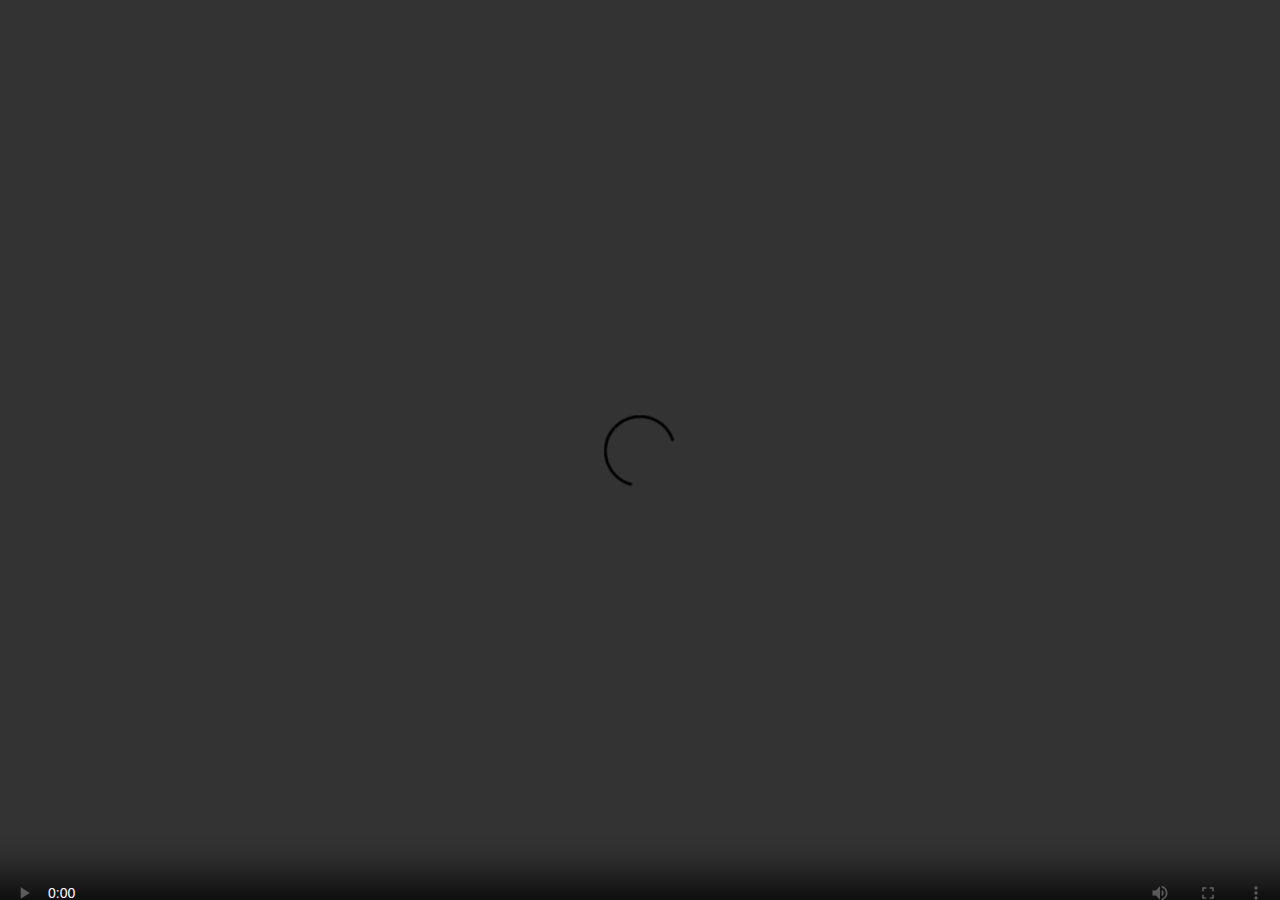
==== index.html @ 59db3219 "Update index.html" ====
<!DOCTYPE html>
<html lang="en">
  <head>
    <meta charset="UTF-8" />
    <meta name="viewport" content="width=device-width, initial-scale=1.0" />
    <title>WebTV</title>
    <link rel="stylesheet" href="styles.css" />
    <link href="https://vjs.zencdn.net/7.11.4/video-js.css" rel="stylesheet" />
    <script src="https://vjs.zencdn.net/7.15.4/video.min.js"></script>
    <script src="https://unpkg.com/videojs-youtube@2.6.1/dist/Youtube.min.js"></script>
    <style>
      .hidden {
        display: none;
      }
      #player-container {
        width: 103%;
        height: 103%;
      }
      .video-js .vjs-control-bar {
        display: none !important;
      }
    </style>
  </head>
  <body>
    <div id="player-container">
      <video
        id="video-player"
        class="video-js vjs-default-skin"
        controls
        autoplay
      >
        <source id="video-source" src="geek-tv-video.mp4" type="video/mp4" />
        Your browser does not support the video tag.
      </video>
    </div>
    <div id="channel-list">
      <ul>
        <li
          data-src="https://cors-anywhere-d1oq.onrender.com/https://service-stitcher.clusters.pluto.tv/v1/stitch/embed/hls/channel/63d2ba2f60bc8f0008981a0e/master.m3u8?advertisingId={PSID}&appVersion=unknown&deviceDNT={TARGETOPT}&deviceId={PSID}&deviceLat=0&deviceLon=0&deviceMake=samsung&deviceModel=samsung&deviceType=samsung-tvplus&deviceVersion=unknown"
          data-type="m3u8"
          data-channel="series-sci-fi-pluto-tv"
        >
          <img
            src="https://images.pluto.tv/channels/63d2ba2f60bc8f0008981a0e/colorLogoPNG.png"
            alt="Séries Sci-Fi | Pluto TV"
          />
          <div class="channel-info">
            <div class="channel-title">Séries Sci-Fi</div>
            <span class="program-info"></span>
          </div>
        </li>
        <li
          data-src="https://cors-anywhere-d1oq.onrender.com/https://service-stitcher.clusters.pluto.tv/v1/stitch/embed/hls/channel/63eb9c5351f5d000085e8d7e/master.m3u8?advertisingId={PSID}&appVersion=unknown&deviceDNT={TARGETOPT}&deviceId={PSID}&deviceLat=0&deviceLon=0&deviceMake=samsung&deviceModel=samsung&deviceType=samsung-tvplus&deviceVersion=unknown"
          data-type="m3u8"
          data-channel="csi-miami-pluto-tv"
        >
          <img
            src="https://images.pluto.tv/channels/63eb9c5351f5d000085e8d7e/colorLogoPNG.png"
            alt="CSI Miami | Pluto TV"
          />
          <div class="channel-info">
            <div class="channel-title">CSI Miami</div>
            <span class="program-info"></span>
          </div>
        </li>
        <li
          data-src="https://drive.google.com/file/d/1alI2YnU9YvxZa5JNeFm07ZOwfOf-tROe/preview"
          data-type="iframe"
          data-channel="google-drive-video"
        >
          <img
            src="[data-uri]"
            alt="Google Drive Video"
          />
          <div class="channel-info">
            <div class="channel-title">big bang a teoria</div>
            <span class="program-info"></span>
          </div>
        </li>
        <li
          data-src="https://cors-anywhere-d1oq.onrender.com/https://service-stitcher.clusters.pluto.tv/v1/stitch/embed/hls/channel/620ff46e0a576e0007dc2f89/master.m3u8?advertisingId={PSID}&appVersion=unknown&deviceDNT={TARGETOPT}&deviceId={PSID}&deviceLat=0&deviceLon=0&deviceMake=samsung&deviceModel=samsung&deviceType=samsung-tvplus&deviceVersion=unknown"
          data-type="m3u8"
          data-channel="icarly-pluto-tv"
        >
          <img
            src="https://images.pluto.tv/channels/620ff46e0a576e0007dc2f89/colorLogoPNG.png"
            alt="iCarly | Pluto TV"
          />
          <div class="channel-info">
            <div class="channel-title">iCarly</div>
            <span class="program-info"></span>
          </div>
        </li>

        <!-- <li data-src="webtv.html" data-type="iframe" data-channel="google-drive-video2">
                <img src=""
                    alt="bigbang">
                <div class="channel-info">
                    <div class="channel-title">novo gdrive</div>
                    <span class="program-info"></span>
                </div>
            </li>
            
                <li data-src="https://www.youtube.com/watch?v=k1b9ND7-jjI" data-type="youtube" data-channel="picapau">
                    <img src="data:image/jpeg;base64,... (coloque uma imagem representativa do canal Pica-Pau)" alt="Pica-Pau">
                    <div class="channel-info">
                        <div class="channel-title">Pica-Pau</div>
                        <span class="program-info"></span>
                    </div>
                </li> -->

        <li
          data-src="https://stream.ichibantv.com:3764/hybrid/play.m3u8"
          data-type="m3u8"
          data-channel="nick-classicos"
        >
          <img
            src="https://encrypted-tbn0.gstatic.com/images?q=tbn:ANd9GcRwYn2PrsXrdl_NLY1O9zr0U7lhvWLMXktCcQ&usqp=CAU"
            alt="Nick Classicos"
          />
          <div class="channel-info">
            <div class="channel-title">Geekdot</div>
            <span class="program-info"></span>
          </div>
        </li>

        <li
          data-src="https://stmv1.srvif.com/loadingtv/loadingtv/playlist.m3u8"
          data-type="m3u8"
          data-channel="loading-tv"
        >
          <img
            src="[data-uri]"
            alt="Loading TV"
          />
          <div class="channel-info">
            <div class="channel-title">Loading TV</div>
            <span class="program-info"></span>
          </div>
        </li>
        <li
          data-src="https://stmv1.srvif.com/emlsilva/emlsilva/playlist.m3u8"
          data-type="m3u8"
          data-channel="fox-kids"
        >
          <img
            src="[data-uri]"
            alt="Fox Kids"
          />
          <div class="channel-info">
            <div class="channel-title">Fox Kids</div>
            <span class="program-info"></span>
          </div>
        </li>

        <li
          data-src="https://stmv1.srvif.com/animetv/animetv/playlist.m3u8"
          data-type="m3u8"
          data-channel="anime-tv"
        >
          <img
            src="[data-uri]"
            alt="Anime TV"
          />
          <div class="channel-info">
            <div class="channel-title">Anime TV</div>
            <span class="program-info"></span>
          </div>
        </li>
        <li
          data-src="https://stmv1.srvif.com/otaku/otaku/playlist.m3u8"
          data-type="m3u8"
          data-channel="otaku-tv"
        >
          <img src="otakusign.webp" alt="Otaku TV" />
          <div class="channel-info">
            <div class="channel-title">Otaku Sign</div>
            <span class="program-info"></span>
          </div>
        </li>
        <li
          data-src="https://tv02.zas.media:1936/wordingtv/wordingtv/playlist.m3u8"
          data-type="m3u8"
          data-channel="wording-tv"
        >
          <img src="wordingtv.webp" alt="Wording TV" />
          <div class="channel-info">
            <div class="channel-title">Wording TV</div>
            <span class="program-info"></span>
          </div>
        </li>
        <li
          data-src="https://cors-anywhere-d1oq.onrender.com/https://service-stitcher.clusters.pluto.tv/v1/stitch/embed/hls/channel/5f12151794c1800007a8ae63/master.m3u8?advertisingId={PSID}&appVersion=unknown&deviceDNT={TARGETOPT}&deviceId={PSID}&deviceLat=0&deviceLon=0&deviceMake=samsung&deviceModel=samsung&deviceType=samsung-tvplus&deviceVersion=unknown"
          data-type="m3u8"
          data-channel="nick-classicos"
        >
          <img src="nickclassico.jpeg" alt="Nick Clássicos" />
          <div class="channel-info">
            <div class="channel-title">Nick Clássicos</div>
            <span class="program-info"></span>
          </div>
        </li>
        <li
          data-src="https://cors-anywhere-d1oq.onrender.com/https://service-stitcher.clusters.pluto.tv/v1/stitch/embed/hls/channel/62545c0b002f4b0007688b61/master.m3u8?advertisingId={PSID}&appVersion=unknown&deviceDNT={TARGETOPT}&deviceId={PSID}&deviceLat=0&deviceLon=0&deviceMake=samsung&deviceModel=samsung&deviceType=samsung-tvplus&deviceVersion=unknown"
          data-type="m3u8"
          data-channel="bob-esponja"
        >
          <img
            src="[data-uri]"
            alt="Bob Esponja"
          />
          <div class="channel-info">
            <div class="channel-title">Bob Esponja</div>
            <span class="program-info"></span>
          </div>
        </li>
        <li
          data-src="https://cors-anywhere-d1oq.onrender.com/https://service-stitcher.clusters.pluto.tv/v1/stitch/embed/hls/channel/63221e41af69b500076f84e7/master.m3u8?deviceId=channel&deviceModel=web&deviceVersion=1.0&appVersion=1.0&deviceType=rokuChannel&deviceMake=rokuChannel&deviceDNT=18"
          data-type="m3u8"
          data-channel="os-padrinhos-magicos"
        >
          <img
            src="https://pm1.aminoapps.com/6521/c912be7f39bd142b2a5a581b61374bd75c48f504_hq.jpg"
            alt="Os Padrinhos Mágicos"
          />
          <div class="channel-info">
            <div class="channel-title">Os Padrinhos Mágicos</div>
            <span class="program-info"></span>
          </div>
        </li>
        <li
          data-src="https://stmv1.srvif.com/jetsontv/jetsontv/playlist.m3u8"
          data-type="m3u8"
          data-channel="os-jetsons-24h"
        >
          <img
            src="https://upload.wikimedia.org/wikipedia/pt/thumb/a/aa/Jetsons.jpg/250px-Jetsons.jpg"
            alt="Os Jetsons 24h"
          />
          <div class="channel-info">
            <div class="channel-title">Os Jetsons 24h</div>
            <span class="program-info"></span>
          </div>
        </li>
        <li
          data-src="https://stmv1.srvif.com/retrotv/retrotv/playlist.m3u8"
          data-type="m3u8"
          data-channel="desenho-retro"
        >
          <img
            src="https://encrypted-tbn0.gstatic.com/images?q=tbn:ANd9GcQo0dC6w-BykeuhCZZJxBxZiREAqztdjmOoXWofwZn5Gsw3dsEmki4I6G_IzUSX1VRapUk&usqp=CAU"
            alt="Desenho Retro"
          />
          <div class="channel-info">
            <div class="channel-title">Desenho Retro</div>
            <span class="program-info"></span>
          </div>
        </li>
        <li
          data-src="https://stmv1.srvif.com/xtremetv/xtremetv/playlist.m3u8"
          data-type="m3u8"
          data-channel="tv-extreme"
        >
          <img src="extremetv.webp" alt="TV Extreme" />
          <div class="channel-info">
            <div class="channel-title">TV Extreme</div>
            <span class="program-info"></span>
          </div>
        </li>
        <li
          data-src="https://cors-anywhere-d1oq.onrender.com/https://service-stitcher.clusters.pluto.tv/v1/stitch/embed/hls/channel/5f120e94a5714d00074576a1/master.m3u8?advertisingId={PSID}&appVersion=unknown&deviceDNT={TARGETOPT}&deviceId={PSID}&deviceLat=0&deviceLon=0&deviceMake=samsung&deviceModel=samsung&deviceType=samsung-tvplus&deviceVersion=unknown"
          data-type="m3u8"
          data-channel="cine-sucessos-pluto-tv"
        >
          <img
            src="https://images.pluto.tv/channels/5f120e94a5714d00074576a1/colorLogoPNG.png"
            alt="Cine Sucessos | Pluto TV"
          />
          <div class="channel-info">
            <div class="channel-title">Cine Sucessos</div>
            <span class="program-info"></span>
          </div>
        </li>

        <li
          data-src="https://cors-anywhere-d1oq.onrender.com/https://service-stitcher.clusters.pluto.tv/v1/stitch/embed/hls/channel/5f171f032cd22e0007f17f3d/master.m3u8?advertisingId={PSID}&appVersion=unknown&deviceDNT={TARGETOPT}&deviceId={PSID}&deviceLat=0&deviceLon=0&deviceMake=samsung&deviceModel=samsung&deviceType=samsung-tvplus&deviceVersion=unknown"
          data-type="m3u8"
          data-channel="cine-familia-pluto-tv"
        >
          <img
            src="https://images.pluto.tv/channels/5f171f032cd22e0007f17f3d/colorLogoPNG.png"
            alt="Cine Família | Pluto TV"
          />
          <div class="channel-info">
            <div class="channel-title">Cine Família</div>
            <span class="program-info"></span>
          </div>
        </li>

        <li
          data-src="https://cors-anywhere-d1oq.onrender.com/https://service-stitcher.clusters.pluto.tv/v1/stitch/embed/hls/channel/5f12101f0b12f00007844c7c/master.m3u8?advertisingId={PSID}&appVersion=unknown&deviceDNT={TARGETOPT}&deviceId={PSID}&deviceLat=0&deviceLon=0&deviceMake=samsung&deviceModel=samsung&deviceType=samsung-tvplus&deviceVersion=unknown"
          data-type="m3u8"
          data-channel="cine-comedia-pluto-tv"
        >
          <img
            src="https://images.pluto.tv/channels/5f12101f0b12f00007844c7c/colorLogoPNG.png"
            alt="Cine Comédia | Pluto TV"
          />
          <div class="channel-info">
            <div class="channel-title">Cine Comédia</div>
            <span class="program-info"></span>
          </div>
        </li>

        <li
          data-src="https://cors-anywhere-d1oq.onrender.com/https://service-stitcher.clusters.pluto.tv/v1/stitch/embed/hls/channel/62545ed3dab4380007582f7c/master.m3u8?advertisingId={PSID}&appVersion=unknown&deviceDNT={TARGETOPT}&deviceId={PSID}&deviceLat=0&deviceLon=0&deviceMake=samsung&deviceModel=samsung&deviceType=samsung-tvplus&deviceVersion=unknown"
          data-type="m3u8"
          data-channel="cine-comedia-romantica-pluto-tv"
        >
          <img
            src="https://images.pluto.tv/channels/62545ed3dab4380007582f7c/colorLogoPNG.png"
            alt="Cine Comédia Romântica | Pluto TV"
          />
          <div class="channel-info">
            <div class="channel-title">Cine Comédia Romântica</div>
            <span class="program-info"></span>
          </div>
        </li>

        <li
          data-src="https://cors-anywhere-d1oq.onrender.com/https://service-stitcher.clusters.pluto.tv/v1/stitch/embed/hls/channel/5f1210d14ae1f80007bafb1d/master.m3u8?advertisingId={PSID}&appVersion=unknown&deviceDNT={TARGETOPT}&deviceId={PSID}&deviceLat=0&deviceLon=0&deviceMake=samsung&deviceModel=samsung&deviceType=samsung-tvplus&deviceVersion=unknown"
          data-type="m3u8"
          data-channel="cine-drama-pluto-tv"
        >
          <img
            src="https://images.pluto.tv/channels/5f1210d14ae1f80007bafb1d/colorLogoPNG.png"
            alt="Cine Drama | Pluto TV"
          />
          <div class="channel-info">
            <div class="channel-title">Cine Drama</div>
            <span class="program-info"></span>
          </div>
        </li>

        <li
          data-src="https://cors-anywhere-d1oq.onrender.com/https://service-stitcher.clusters.pluto.tv/v1/stitch/embed/hls/channel/5f12111c9e6c2c00078ef3bb/master.m3u8?advertisingId={PSID}&appVersion=unknown&deviceDNT={TARGETOPT}&deviceId={PSID}&deviceLat=0&deviceLon=0&deviceMake=samsung&deviceModel=samsung&deviceType=samsung-tvplus&deviceVersion=unknown"
          data-type="m3u8"
          data-channel="cine-terror-pluto-tv"
        >
          <img
            src="https://images.pluto.tv/channels/5f12111c9e6c2c00078ef3bb/colorLogoPNG.png"
            alt="Cine Terror | Pluto TV"
          />
          <div class="channel-info">
            <div class="channel-title">Cine Terror</div>
            <span class="program-info"></span>
          </div>
        </li>
        <!--              <li data-src="https://cors-anywhere-d1oq.onrender.com/https://8mwx.short.gy/GLOBORJ/index.m3u8" data-type="m3u8" data-channel="rede-brasil">
                  <img src="logo6.png" alt="Rede Brasil">
               <div class="channel-info">
                  <div class="channel-title">Globo RJ</div>
               <span class="program-info"></span>
               </div>
            </li> -->
        <li
          data-src="https://stmv1.conectastreaming.com/hitstv/hitstv/playlist.m3u8"
          data-type="m3u8"
          data-channel="cinepix-filmes-e-series"
        >
          <img src="Xfilmes.webp" alt="Cinepix Filmes e Séries" />
          <div class="channel-info">
            <div class="channel-title">X Filmes (fora do ar)</div>
            <span class="program-info"></span>
          </div>
        </li>
        <li
          data-src="https://video04.logicahost.com.br/tvaracati/tvaracati/playlist.m3u8"
          data-type="m3u8"
          data-channel="Cine ACT-filmes-e-series"
        >
          <img src="acttv.webp" alt="Cinepix Filmes e Séries" />
          <div class="channel-info">
            <div class="channel-title">ACT TV | filmes-e-series</div>
            <span class="program-info"></span>
          </div>
        </li>
        <!--             <li data-src="https://edge1o.live.opencaster.com/caster/ewrsoDoGuhkx.m3u8" data-type="m3u8" data-channel="TV GENI -filmes-e-series">
                <img src="logo9.png" alt="Cinepix Filmes e Séries">
                <div class="channel-info">
                    <div class="channel-title">GENI TV | filmes-e-series(fora do ar)</div>
                    <span class="program-info"></span>
                </div>
            </li> -->

        <!--             <li data-src="https://cors-anywhere-d1oq.onrender.com/https://ythlsgo.onrender.com/channel/UCsRfBAspa72ExrsN347W2xg.m3u8" data-type="m3u8" data-channel="sbt-rio">
            <img src="logo10.png" alt="SBT Rio">
             <div class="channel-info">
               <div class="channel-title">SBT Rio</div>
               <span class="program-info"></span>
             </div>
              </li> -->
        <li
          data-src="https://video07.logicahost.com.br/redebrasil/redebrasil/playlist.m3u8"
          data-type="m3u8"
          data-channel="rede-brasil"
        >
          <img src="redebrasil.png" alt="Rede Brasil" />
          <div class="channel-info">
            <div class="channel-title">Rede Brasil</div>
            <span class="program-info"></span>
          </div>
        </li>
        <li
          data-src="https://stmv1.srvif.com/tvserie/tvserie/playlist.m3u8"
          data-type="m3u8"
          data-channel="rede-manchete"
        >
          <img src="redemanchete.jpeg" alt="Rede Manchete" />
          <div class="channel-info">
            <div class="channel-title">Rede Manchete</div>
            <span class="program-info"></span>
          </div>
        </li>
        <li
          data-src="https://cors-anywhere-d1oq.onrender.com/https://live-b.cf.dmcdn.net/sec2(6p2IU_Kux6sW20VPek9vviC91TD9Uf9l6-mfONmIjYZfFAtO5PXzFkZnlWpeydp9FXzLGmjS0-kGrPzuSIPeqHekwc6tYB-wzf29c-A30is)/dm/3/x7wjrui/s/live-4.m3u8#cell=lcfb"
          data-type="m3u8"
          data-channel="radio-89"
        >
          <img
            src="https://www.google.com/imgres?q=logo%20radiorock89&imgurl=https%3A%2F%2Fwww.cxradio.com.br%2Fimg%2FRadio%2FLogo%2F50a6be908cadb4ad5a5f63d00dcf4d13.jpg&imgrefurl=https%3A%2F%2Fwww.cxradio.com.br%2Fradio%2F89-fm-a-radio-rock-ribeirao-preto&docid=PybCzCV5QLmZKM&tbnid=uXtQpaqIdlA0BM&vet=12ahUKEwjz8YaytvmGAxUPq5UCHTYjB4gQM3oECG8QAA..i&w=200&h=200&hcb=2&ved=2ahUKEwjz8YaytvmGAxUPq5UCHTYjB4gQM3oECG8QAA"
            alt="Rádio 89"
          />
          <div class="channel-info">
            <div class="channel-title">Rádio 89</div>
            <span class="program-info"></span>
          </div>
        </li>
        <li
          data-src="https://cors-anywhere-d1oq.onrender.com/https://brflu.walk-tv.com/5756/tracks-v1a1/mono.m3u8"
          data-type="m3u8"
          data-channel="radio-89"
        >
          <img
            src="https://cors-anywhere-d1oq.onrender.com/https://brflu.walk-tv.com/5756/tracks-v1a1/mono.m3u8"
            alt="Globo rj"
          />
          <div class="channel-info">
            <div class="channel-title">Globo rj</div>
            <span class="program-info"></span>
          </div>
        </li>
        <li
          data-src="https://d2dxmktgc9qcf7.cloudfront.net/out/v1/a7c2cd7ccd84420aa496b5d4cfd9ae79/hlsOutput_5.m3u8"
          data-type="m3u8"
          data-channel="radio-89"
        >
          <img
            src="https://cors-anywhere-d1oq.onrender.com/https://brflu.walk-tv.com/5756/tracks-v1a1/mono.m3u8"
            alt="SBT"
          />
          <div class="channel-info">
            <div class="channel-title">SBT rj</div>
            <span class="program-info"></span>
          </div>
        </li>
        <li
          data-src="https://cors-anywhere-d1oq.onrender.com/https://cdn-3.nxplay.com.br/BAND_HD_PFZ_NX/index.m3u8?ManoTV"
          data-type="m3u8"
          data-channel="Band"
        >
          <img
            src="https://cors-anywhere-d1oq.onrender.com/https://brflu.walk-tv.com/5756/tracks-v1a1/mono.m3u8"
            alt="Band"
          />
          <div class="channel-info">
            <div class="channel-title">Band</div>
            <span class="program-info"></span>
          </div>
        </li>
        <li
          data-src="https://cdn-1.nxplay.com.br/FOOD_NETWORK_NX/index.m3u8"
          data-type="m3u8"
          data-channel="FOOD NETWORK"
        >
          <img src="img" alt="Food Network" />
          <div class="channel-info">
            <div class="channel-title">Food Network</div>
            <span class="program-info"></span>
          </div>
        </li>
        <li
          data-src="https://cors-anywhere-d1oq.onrender.com/http://45.235.0.78/SPORTV-HD/tracks-v1a1/mono.m3u8"
          data-type="m3u8"
          data-channel="sportv"
        >
          <img src="img" alt="esportv" />
          <div class="channel-info">
            <div class="channel-title">Sportv</div>
            <span class="program-info"></span>
          </div>
        </li>
        <li
          data-src="https://cors-anywhere-d1oq.onrender.com/https://brflu.walk-tv.com/5931/tracks-v1a1/mono.m3u8"
          data-type="m3u8"
          data-channel="sportv2"
        >
          <img src="img" alt="esportv2" />
          <div class="channel-info">
            <div class="channel-title">Sportv2</div>
            <span class="program-info"></span>
          </div>
        </li>
        <li
          data-src="https://cors-anywhere-d1oq.onrender.com/https://brflu.walk-tv.com/5912/tracks-v1a1/mono.m3u8"
          data-type="m3u8"
          data-channel="ESPN"
        >
          <img src="img" alt="ESPN" />
          <div class="channel-info">
            <div class="channel-title">ESPN</div>
            <span class="program-info"></span>
          </div>
        </li>
        <li
          data-src="https://cors-anywhere-d1oq.onrender.com/https://d1r94zrwa3gnlo.cloudfront.net/livestore103/stream/hls/290/290.m3u8"
          data-type="m3u8"
          data-channel="BandSport"
        >
          <img src="img" alt="BandSport" />
          <div class="channel-info">
            <div class="channel-title">BandSport</div>
            <span class="program-info"></span>
          </div>
        </li>
        <li
          data-src="https://cors-anywhere-d1oq.onrender.com/http://45.235.0.78/PREMIERECLUBES-HD/index.m3u8"
          data-type="m3u8"
          data-channel="BandSport"
        >
          <img src="img" alt="BandSport" />
          <div class="channel-info">
            <div class="channel-title">Premiere</div>
            <span class="program-info"></span>
          </div>
        </li>
        <li
          data-src="https://cdn-3.nxplay.com.br/DISCOVERY_CHANNEL_NX/index.m3u8"
          data-type="m3u8"
          data-channel="BandSport"
        >
          <img src="img" alt="BandSport" />
          <div class="channel-info">
            <div class="channel-title">Discovery</div>
            <span class="program-info"></span>
          </div>
        </li>
        <li
          data-src="https://cors-anywhere-d1oq.onrender.com/https://cdn-3.nxplay.com.br/HISTORY_TK/index.m3u8"
          data-type="m3u8"
          data-channel="BandSport"
        >
          <img src="img" alt="BandSport" />
          <div class="channel-info">
            <div class="channel-title">history</div>
            <span class="program-info"></span>
          </div>
        </li>
        <li
          data-src="https://cdn-3.nxplay.com.br/ANIMAL_PLANET_NX/index.m3u8"
          data-type="m3u8"
          data-channel="BandSport"
        >
          <img src="img" alt="BandSport" />
          <div class="channel-info">
            <div class="channel-title">Animal Planet</div>
            <span class="program-info"></span>
          </div>
        </li>
        <li
          data-src="http://service-stitcher.clusters.pluto.tv/stitch/hls/channel/5fac52f142044f00078e2a51/master.m3u8?advertisingId=&appName=web&appVersion=unknown&appStoreUrl=&architecture=&buildVersion=&clientTime=0&deviceDNT=0&deviceId=469630a0-acb
          8-11eb-b9c5-c167fdadbada&deviceMake=Chrome&deviceModel=web&deviceType=web&deviceVersion=unknown&includeExtendedEvents=false&sid=8e6159be-c98a-4ef4-89d8-635378b7761d&userId=&serverSideAds=true"
          data-type="m3u8"
          data-channel="BandSport"
        >
          <img src="img" alt="BandSport" />
          <div class="channel-info">
            <div class="channel-title">Pluto tv Misterios</div>
            <span class="program-info"></span>
          </div>
        </li>
        <li
          data-src="http://45.235.0.78/SPACE-HD/index.m3u8"
          data-type="m3u8"
          data-channel="Space"
        >
          <img src="img" alt="Space" />
          <div class="channel-info">
            <div class="channel-title">Space</div>
            <span class="program-info"></span>
          </div>
        </li>
        <li
          data-src="https://brflu.walk-tv.com/5889/tracks-v1a1/mono.m3u8"
          data-type="m3u8"
          data-channel="Space"
        >
          <img src="img" alt="Space" />
          <div class="channel-info">
            <div class="channel-title">star</div>
            <span class="program-info"></span>
          </div>
        </li>
        <li
          data-src="https://cdn-3.nxplay.com.br/SONY_CHANNEL/index.m3u8"
          data-type="m3u8"
          data-channel="sony"
        >
          <img src="img" alt="sony" />
          <div class="channel-info">
            <div class="channel-title">sony</div>
            <span class="program-info"></span>
          </div>
        </li>
        <li
          data-src="http://sp001tuncdn.ddns.net:80/live/ca5c20ae5bcb1c5f65998accf9920342/098ad391d1e3d63d4312e1431dc3364c/43.m3u8"
          data-type="m3u8"
          data-channel="teste"
        >
          <img src="https://imgur.com/H03jUu1.png" alt="teste" />
          <div class="channel-info">
            <div class="channel-title">Megapix</div>
            <span class="program-info"></span>
          </div>
        </li>
        <li
          data-src="http://45.235.0.78/HBO-HD/index.m3u8"
          data-type="m3u8"
          data-channel="teste"
        >
          <img src="https://imgur.com/H03jUu1.png" alt="teste" />
          <div class="channel-info">
            <div class="channel-title">HBO</div>
            <span class="program-info"></span>
          </div>
        </li>
        <li
          data-src="http://24hrs.homelinux.com:8080/24H-dragon.ball/tracks-v1a1/mono.m3u8"
          data-type="m3u8"
          data-channel="teste"
        >
          <img src="https://cors-anywhere-d1oq.onrender.com/" alt="teste" />
          <div class="channel-info">
            <div class="channel-title">Dragon Ball</div>
            <span class="program-info"></span>
          </div>
        </li>
        <li
          data-src="http://24hrs.homelinux.com:8080/24H-dragon.ball.z/video.m3u8?token=a4A2wbotS3"
          data-type="m3u8"
          data-channel="teste"
        >
          <img src="https://cors-anywhere-d1oq.onrender.com/" alt="teste" />
          <div class="channel-info">
            <div class="channel-title">Dragon Ball z</div>
            <span class="program-info"></span>
          </div>
        </li>
        <li
          data-src="http://24hrs.homelinux.com:8080/24H-futurama/index.m3u8"
          data-type="m3u8"
          data-channel="teste"
        >
          <img src="https://cors-anywhere-d1oq.onrender.com/" alt="teste" />
          <div class="channel-info">
            <div class="channel-title">Futurama</div>
            <span class="program-info"></span>
          </div>
        </li>
        <li
          data-src="https://service-stitcher.clusters.pluto.tv/v1/stitch/embed/hls/channel/63dd5c904e83e700088fb68a/master.m3u8?advertisingId={PSID}&appVersion=unknown&deviceDNT={TARGETOPT}&deviceId={PSID}&deviceLat=0&deviceLon=0&deviceMake=samsung&deviceModel=samsung&deviceType=samsung-tvplus&deviceVersion=unknown"
          data-type="m3u8"
          data-channel="teste"
        >
          <img src="https://cors-anywhere-d1oq.onrender.com/" alt="teste" />
          <div class="channel-info">
            <div class="channel-title">As tartarugas ninja</div>
            <span class="program-info"></span>
          </div>
        </li>
        <li
          data-src="https://service-stitcher.clusters.pluto.tv/v1/stitch/embed/hls/channel/63eba189c111bc0008ff59c5/master.m3u8?advertisingId={PSID}&appVersion=unknown&deviceDNT={TARGETOPT}&deviceId={PSID}&deviceLat=0&deviceLon=0&deviceMake=samsung&deviceModel=samsung&deviceType=samsung-tvplus&deviceVersion=unknown"
          data-type="m3u8"
          data-channel="teste"
        >
          <img src="https://cors-anywhere-d1oq.onrender.com/" alt="teste" />
          <div class="channel-info">
            <div class="channel-title">Moranguinho</div>
            <span class="program-info"></span>
          </div>
        </li>
        <li
          data-src="https://cdn-3.nxplay.com.br/CARTOON_NETWORK_TK/index.m3u8"
          data-type="m3u8"
          data-channel="teste"
        >
          <img src="https://cors-anywhere-d1oq.onrender.com/" alt="teste" />
          <div class="channel-info">
            <div class="channel-title">Cartoon network</div>
            <span class="program-info"></span>
          </div>
        </li>
        <li
          data-src="https://cdn-3.nxplay.com.br/TOONCAST_TK/index.m3u8"
          data-type="m3u8"
          data-channel="teste"
        >
          <img src="https://i.imgur.com/TRu90uI.png" alt="teste" />
          <div class="channel-info">
            <div class="channel-title">Toon cast</div>
            <span class="program-info"></span>
          </div>
        </li>
        <li
          data-src="http://45.235.0.78/ADULTSWIM-HD/index.m3u8"
          data-type="m3u8"
          data-channel="teste"
        >
          <img src="https://i.imgur.com/TRu90uI.png" alt="teste" />
          <div class="channel-info">
            <div class="channel-title">Adult swim</div>
            <span class="program-info"></span>
          </div>
        </li>
        <li
          data-src="http://24hrs.homelinux.com:8080/24H-chaves-a-serie/video.m3u8?token=a4A2wbotS3"
          data-type="m3u8"
          data-channel="teste"
        >
          <img src="https://imgur.com/BatygW5.png" alt="teste" />
          <div class="channel-info">
            <div class="channel-title">Chaves</div>
            <span class="program-info"></span>
          </div>
        </li>
        <li
          data-src="http://24hrs.homelinux.com:8080/24H-scoobdoo/video.m3u8?token=a4A2wbotS3"
          data-type="m3u8"
          data-channel="teste"
        >
          <img src="https://imgur.com/BatygW5.png" alt="teste" />
          <div class="channel-info">
            <div class="channel-title">Scooby Doo</div>
            <span class="program-info"></span>
          </div>
        </li>
        <li
          data-src="http://24hrs.homelinux.com:8080/24H-hantaro/tracks-v1a1/mono.m3u8"
          data-type="m3u8"
          data-channel="Hantaro 24h"
        >
          <img src="https://imgur.com/BatygW5.png" alt="Hantaro 24h" />
          <div class="channel-info">
            <div class="channel-title">Hantaro 24h</div>
            <span class="program-info"></span>
          </div>
        </li>
        <li
          data-src="http://24hrs.homelinux.com:8080/24H-luluzinha/tracks-v1a1/mono.m3u8"
          data-type="m3u8"
          data-channel="Luluzinha 24h"
        >
          <img src="https://imgur.com/BatygW5.png" alt="Luluzinha 24h" />
          <div class="channel-info">
            <div class="channel-title">Luluzinha 24h</div>
            <span class="program-info"></span>
          </div>
        </li>
        <li
          data-src="http://24hrs.homelinux.com:8080/24H-jaspion/tracks-v1a1/mono.m3u8"
          data-type="m3u8"
          data-channel="Jaspion 24h"
        >
          <img src="https://imgur.com/BatygW5.png" alt="Jaspion 24h" />
          <div class="channel-info">
            <div class="channel-title">Jaspion 24h</div>
            <span class="program-info"></span>
          </div>
        </li>
        <li
          data-src="http://24hrs.homelinux.com:8080/24H-thundercats/tracks-v1a1/mono.m3u8"
          data-type="m3u8"
          data-channel="Thundercats 24h"
        >
          <img src="https://imgur.com/BatygW5.png" alt="Thundercats 24h" />
          <div class="channel-info">
            <div class="channel-title">Thundercats 24h</div>
            <span class="program-info"></span>
          </div>
        </li>
        <li
          data-src="http://24hrs.homelinux.com:8080/24H-ofantasticomundodeboby/tracks-v1a1/mono.m3u8"
          data-type="m3u8"
          data-channel="Mundo De Boby 24h"
        >
          <img src="https://imgur.com/BatygW5.png" alt="Mundo De Boby 24h" />
          <div class="channel-info">
            <div class="channel-title">Mundo De Boby 24h</div>
            <span class="program-info"></span>
          </div>
        </li>
        <li
          data-src="http://24hrs.homelinux.com:8080/24H-tom-e-jerry/video.m3u8?token=a4A2wbotS3"
          data-type="m3u8"
          data-channel="Tom & Jerry 24h"
        >
          <img src="https://imgur.com/BatygW5.png" alt="Tom & Jerry 24h" />
          <div class="channel-info">
            <div class="channel-title">Tom & Jerry 24h</div>
            <span class="program-info"></span>
          </div>
        </li>
        <li
          data-src="http://24hrs.homelinux.com:8080/24H-scoobdoo/video.m3u8?token=a4A2wbotS3"
          data-type="m3u8"
          data-channel="Scoobdoo 24h"
        >
          <img src="https://imgur.com/BatygW5.png" alt="Scoobdoo 24h" />
          <div class="channel-info">
            <div class="channel-title">Scoobdoo 24h</div>
            <span class="program-info"></span>
          </div>
        </li>
        <li
          data-src="http://24hrs.homelinux.com:8080/24H-Popeye.S01/video.m3u8?token=a4A2wbotS3"
          data-type="m3u8"
          data-channel="Popeye 24h"
        >
          <img src="https://imgur.com/BatygW5.png" alt="Popeye 24h" />
          <div class="channel-info">
            <div class="channel-title">Popeye 24h</div>
            <span class="program-info"></span>
          </div>
        </li>
        <li
          data-src="http://24hrs.homelinux.com:8080/24H-ossimpsons/video.m3u8?token=a4A2wbotS3"
          data-type="m3u8"
          data-channel="Os Simpsons 24h"
        >
          <img src="https://imgur.com/BatygW5.png" alt="Os Simpsons 24h" />
          <div class="channel-info">
            <div class="channel-title">Os Simpsons 24h</div>
            <span class="program-info"></span>
          </div>
        </li>
        <li
          data-src="http://24hrs.homelinux.com:8080/24H-X-Men.Evolution.S01-S02-S03-S04/video.m3u8?token=a4A2wbotS3"
          data-type="m3u8"
          data-channel="X-Men Evolution 24h"
        >
          <img src="https://imgur.com/BatygW5.png" alt="X-Men Evolution 24h" />
          <div class="channel-info">
            <div class="channel-title">X-Men Evolution 24h</div>
            <span class="program-info"></span>
          </div>
        </li>
        <li
          data-src="http://24hrs.homelinux.com:8080/24H-picapau/video.m3u8?token=a4A2wbotS3"
          data-type="m3u8"
          data-channel="PicaPau 24h"
        >
          <img src="https://imgur.com/BatygW5.png" alt="PicaPau 24h" />
          <div class="channel-info">
            <div class="channel-title">PicaPau 24h</div>
            <span class="program-info"></span>
          </div>
        </li>
        <li
          data-src="http://24hrs.homelinux.com:8080/24H-cavaleiros/video.m3u8?token=a4A2wbotS3"
          data-type="m3u8"
          data-channel="Cavaleiros Zodiaco 24h"
        >
          <img
            src="https://imgur.com/BatygW5.png"
            alt="Cavaleiros Zodiaco 24h"
          />
          <div class="channel-info">
            <div class="channel-title">Cavaleiros Zodiaco 24h</div>
            <span class="program-info"></span>
          </div>
        </li>
        <li
          data-src="http://24hrs.homelinux.com:8080/24H-osflistony/video.m3u8?token=a4A2wbotS3"
          data-type="m3u8"
          data-channel="Os Flistony 24h"
        >
          <img src="https://imgur.com/BatygW5.png" alt="Os Flistony 24h" />
          <div class="channel-info">
            <div class="channel-title">Os Flistony 24h</div>
            <span class="program-info"></span>
          </div>
        </li>
        <li
          data-src="http://24hrs.homelinux.com:8080/24H-pequenourso/video.m3u8"
          data-type="m3u8"
          data-channel="Pequeno Urso"
        >
          <img src="https://imgur.com/BatygW5.png" alt="Pequeno Urso" />
          <div class="channel-info">
            <div class="channel-title">Pequeno Urso</div>
            <span class="program-info"></span>
          </div>
        </li>
        <li
          data-src="http://24hrs.homelinux.com:8080/24H-ladybug/video.m3u8"
          data-type="m3u8"
          data-channel="LadyBug"
        >
          <img src="https://imgur.com/BatygW5.png" alt="LadyBug" />
          <div class="channel-info">
            <div class="channel-title">LadyBug</div>
            <span class="program-info"></span>
          </div>
        </li>
        <li
          data-src="http://24hrs.homelinux.com:8080/24H-patolino/video.m3u8"
          data-type="m3u8"
          data-channel="Patolino"
        >
          <img src="https://imgur.com/BatygW5.png" alt="Patolino" />
          <div class="channel-info">
            <div class="channel-title">Patolino</div>
            <span class="program-info"></span>
          </div>
        </li>
        <li
          data-src="http://24hrs.homelinux.com:8080/24H-digimon/video.m3u8"
          data-type="m3u8"
          data-channel="Digimon"
        >
          <img src="https://imgur.com/BatygW5.png" alt="Digimon" />
          <div class="channel-info">
            <div class="channel-title">Digimon</div>
            <span class="program-info"></span>
          </div>
        </li>
        <li
          data-src="http://24hrs.homelinux.com:8080/24H-pokemon/video.m3u8"
          data-type="m3u8"
          data-channel="Pokémon 24h"
        >
          <img src="https://imgur.com/BatygW5.png" alt="Pokémon 24h" />
          <div class="channel-info">
            <div class="channel-title">Pokémon 24h</div>
            <span class="program-info"></span>
          </div>
        </li>
        <li
          data-src="http://service-stitcher.clusters.pluto.tv/stitch/hls/channel/5ffcc5130fd98c0007f2e216/master.m3u8?advertisingId=&appName=web&appVersion=unknown&appStoreUrl=&architecture=&buildVersion=&clientTime=0&deviceDNT=0&deviceId=cc2a1cd0-5768-11ec-bbb1-31a384f93dc5&deviceMake=Chrome&deviceModel=web&deviceType=web&deviceVersion=unknown&includeExtendedEvents=false&sid=9367b8bf-bc68-44c4-81ee-dc4fb8a62f65&userId=&serverSideAds=true"
          data-type="m3u8"
          data-channel="Kenan & Kel"
        >
          <img
            src="http://images.pluto.tv/channels/5ffcc5130fd98c0007f2e216/solidLogoPNG.png"
            alt="Kenan & Kel"
          />
          <div class="channel-info">
            <div class="channel-title">Kenan & Kel</div>
            <span class="program-info"></span>
          </div>
        </li>
        <li
          data-src="http://24hrs.homelinux.com:80/24H-ummaluconopedaco/video.m3u8"
          data-type="m3u8"
          data-channel="Um Maluco no Pedaço 24h"
        >
          <img
            src="https://imgur.com/BatygW5.png"
            alt="Um Maluco no Pedaço 24h"
          />
          <div class="channel-info">
            <div class="channel-title">Um Maluco no Pedaço 24h</div>
            <span class="program-info"></span>
          </div>
        </li>
        <li
          data-src="http://24hrs.homelinux.com:80/24H-ostrapalhoes/video.m3u8"
          data-type="m3u8"
          data-channel="Os Trapalhões 24h"
        >
          <img src="https://imgur.com/BatygW5.png" alt="Os Trapalhões 24h" />
          <div class="channel-info">
            <div class="channel-title">Os Trapalhões 24h</div>
            <span class="program-info"></span>
          </div>
        </li>
        <li
          data-src="http://24hrs.homelinux.com:80/24H-2HomensEmeio/video.m3u8"
          data-type="m3u8"
          data-channel="2 Homens e Meio 24h"
        >
          <img src="https://imgur.com/BatygW5.png" alt="2 Homens e Meio 24h" />
          <div class="channel-info">
            <div class="channel-title">2 Homens e Meio 24h</div>
            <span class="program-info"></span>
          </div>
        </li>
        <li
          data-src="http://24hrs.homelinux.com:80/24H-todomundoodeiaocris/video.m3u8"
          data-type="m3u8"
          data-channel="Todo Mundo Odeia O Cris 24h"
        >
          <img
            src="https://imgur.com/BatygW5.png"
            alt="Todo Mundo Odeia O Cris 24h"
          />
          <div class="channel-info">
            <div class="channel-title">Todo Mundo Odeia O Cris 24h</div>
            <span class="program-info"></span>
          </div>
        </li>
        <li
          data-src="http://24hrs.homelinux.com:80/24H-pegadihassilviosantos.txt/video.m3u8?token=a4A2wbotS3"
          data-type="m3u8"
          data-channel="Pegadinhas Silvio Santos 24h"
        >
          <img
            src="https://imgur.com/BatygW5.png"
            alt="Pegadinhas Silvio Santos 24h"
          />
          <div class="channel-info">
            <div class="channel-title">Pegadinhas Silvio Santos 24h</div>
            <span class="program-info"></span>
          </div>
        </li>
        <li
          data-src="http://24hrs.homelinux.com:80/24H-asvisoesdaraven/tracks-v1a1/mono.m3u8"
          data-type="m3u8"
          data-channel="As Visões da Raven 24h"
        >
          <img
            src="https://imgur.com/BatygW5.png"
            alt="As Visões da Raven 24h"
          />
          <div class="channel-info">
            <div class="channel-title">As Visões da Raven 24h</div>
            <span class="program-info"></span>
          </div>
        </li>
        <li
          data-src="http://24hrs.homelinux.com:80/24H-O.Album.da.Grande.Familia.S01/video.m3u8?token=a4A2wbotS3"
          data-type="m3u8"
          data-channel="A Grande Família 24h"
        >
          <img src="https://imgur.com/BatygW5.png" alt="A Grande Família 24h" />
          <div class="channel-info">
            <div class="channel-title">A Grande Família 24h</div>
            <span class="program-info"></span>
          </div>
        </li>
        <li
          data-src="http://24hrs.homelinux.com:80/24H-escolinhaold/video.m3u8?token=a4A2wbotS3"
          data-type="m3u8"
          data-channel="Escolinha Raimundo 24h"
        >
          <img
            src="https://imgur.com/BatygW5.png"
            alt="Escolinha Raimundo 24h"
          />
          <div class="channel-info">
            <div class="channel-title">Escolinha Raimundo 24h</div>
            <span class="program-info"></span>
          </div>
        </li>
        <li
          data-src="http://24hrs.homelinux.com:80/24H-euapatroaeascriancas7/video.m3u8?token=a4A2wbotS3"
          data-type="m3u8"
          data-channel="Eu a Patroa e as Crianças 24h"
        >
          <img
            src="https://imgur.com/BatygW5.png"
            alt="Eu a Patroa e as Crianças 24h"
          />
          <div class="channel-info">
            <div class="channel-title">Eu a Patroa e as Crianças 24h</div>
            <span class="program-info"></span>
          </div>
        </li>

        <li
          data-src="http://24hrs.homelinux.com:8080/24H-standup/video.m3u8"
          data-type="m3u8"
          data-channel="Standup 24h"
        >
          <img src="https://imgur.com/BatygW5.png" alt="Standup 24h" />
          <div class="channel-info">
            <div class="channel-title">Standup 24h</div>
            <span class="program-info"></span>
          </div>
        </li>
        <li
          data-src="http://24hrs.homelinux.com:8080/24H-tresedemais/video.m3u8"
          data-type="m3u8"
          data-channel="Treze é Demais 24h"
        >
          <img src="https://imgur.com/BatygW5.png" alt="Treze é Demais 24h" />
          <div class="channel-info">
            <div class="channel-title">Treze é Demais 24h</div>
            <span class="program-info"></span>
          </div>
        </li>
        <li
          data-src="http://24hrs.homelinux.com:8080/24H-friends/video.m3u8"
          data-type="m3u8"
          data-channel="Friends 24h"
        >
          <img src="https://imgur.com/BatygW5.png" alt="Friends 24h" />
          <div class="channel-info">
            <div class="channel-title">Friends 24h</div>
            <span class="program-info"></span>
          </div>
        </li>
        <li
          data-src="http://24hrs.homelinux.com:8080/24H-drakeejosh/video.m3u8"
          data-type="m3u8"
          data-channel="Drake & Josh 24h"
        >
          <img src="https://imgur.com/BatygW5.png" alt="Drake & Josh 24h" />
          <div class="channel-info">
            <div class="channel-title">Drake & Josh 24h</div>
            <span class="program-info"></span>
          </div>
        </li>

        <!-- other channels here -->
      </ul>
    </div>
    <div id="epg">
      <div id="epg-header">EPG Diário</div>
      <ul id="epg-list">
        <!-- Programações serão inseridas aqui dinamicamente -->
      </ul>
    </div>
    <script src="https://vjs.zencdn.net/7.11.4/video.min.js"></script>
    <script>
      // Evento que é disparado quando o conteúdo da página é carregado
      document.addEventListener("DOMContentLoaded", () => {
        // Seleciona os elementos do DOM que serão usados no script
        const playerContainer = document.getElementById("player-container");
        const videoPlayer = document.getElementById("video-player");

        // Configura o player de vídeo usando a biblioteca Video.js
        const videoJsPlayer = videojs(videoPlayer, {
          autoplay: true,
          controls: true,
          controlBar: {
            fadeIn: true,
            fadeOut: true,
          },
          fluid: true, // Garante que o player de vídeo seja responsivo
        });

        let currentPlayer = null;
        let isGoogleDriveVideoSelected = false;

        // Lista de canais e vídeos
        const channelList = document.getElementById("channel-list");
        const channelItems = channelList.querySelectorAll("li");
        const epg = document.getElementById("epg");
        const epgList = document.getElementById("epg-list");
        let currentIndex = 0;
        let closeListTimeout;

        // Lista de vídeos do Google Drive

        const googleDriveVideos = [
          {
            src: "https://drive.google.com/file/d/1app5Yc_gE8uo-9VDnfqR6slB0o0HCBzs/preview",
            duration: 7 * 3600 + 49 * 60 + 53,
          }, // 7:49:53, temporada 8 completa
          {
            src: "https://drive.google.com/file/d/18-w4L94B7aEIHDYHMPFr-wz_euZkEqWe/preview",
            duration: 2 * 3600 + 50 * 60 + 56,
          }, // 2:50:56, temporada 9 primeira parte
          {
            src: "https://drive.google.com/file/d/1_CQNG7tw7V4Tw09ML20KP3Iqa-IFyOha/preview",
            duration: 4 * 3600 + 47 * 60 + 5,
          }, // 4:47:05, temporada 9 segunda parte
          {
            src: "https://drive.google.com/file/d/19lGmzpzCPRLfUpq4OzkyGE_pQTbdl5nA/preview",
            duration: 3 * 3600 + 33 * 60 + 32,
          }, // 3:33:32, temporada 10 primeira parte
          {
            src: "https://drive.google.com/file/d/1mTtAYUw9kBzJxc4IboYuS1xpr0NLzwG8/preview",
            duration: 4 * 3600 + 6 * 60 + 53,
          }, // 4:06:53, temporada 10 segunda parte
          {
            src: "https://drive.google.com/file/d/1JEkFZ3LSV8bQz0BBW4okPj_ELOD6JfJK/preview",
            duration: 1 * 3600 + 21 * 60 + 23,
          }, // 1:21:23, temporada 11 1 ao 4
          {
            src: "https://drive.google.com/file/d/1vxJMpGv2ujgSheJJ4nWPeiEtuzJTOnVl/preview",
            duration: 3 * 3600 + 16 * 60 + 0,
          }, // 3:16:00, temporada 11 ep 5 ao 14
          {
            src: "https://drive.google.com/file/d/1bpY4bXxy4UNl3aKZbKiYNQbfPoPZ-1ip/preview",
            duration: 1 * 3600 + 39 * 60 + 53,
          }, // 1:39:53, temporada 11 ep 15 ao 20
          {
            src: "https://drive.google.com/file/d/1_Zz2ns8ZIefb4z5zA1-KZYuE24kb1xog/preview",
            duration: 1 * 3600 + 39 * 60 + 53,
          }, // 1:39:53, temporada 11 ep 21 ao 24
        ];

        // Define a hora de início dos vídeos
        const startTime = new Date("2024-05-28T11:10:00Z");

        // Atualiza a seleção visual dos canais
        const updateVisualSelection = () => {
          channelItems.forEach((item, index) => {
            if (index === currentIndex) {
              item.classList.add("selected");
              item.scrollIntoView({ behavior: "smooth", block: "nearest" });
            } else {
              item.classList.remove("selected");
            }
          });
        };

        // Obtém o vídeo atual com base no tempo decorrido desde o início
        const getCurrentVideo = () => {
          const now = new Date();
          const elapsedTime = Math.floor((now - startTime) / 1000); // Tempo decorrido em segundos
          const totalDuration = googleDriveVideos.reduce(
            (acc, video) => acc + video.duration,
            0
          );
          const loopTime = elapsedTime % totalDuration;
          let currentTime = 0;

          for (let video of googleDriveVideos) {
            currentTime += video.duration;
            if (loopTime < currentTime) {
              const startOffset = loopTime - (currentTime - video.duration);
              return {
                src: video.src,
                startOffset,
                duration: video.duration - startOffset,
              };
            }
          }
        };

        // Reproduz o vídeo do Google Drive
        const playGoogleDriveVideo = () => {
          const currentVideo = getCurrentVideo();
          playerContainer.innerHTML = `
                <iframe 
                    id="current-video"
                    src="${currentVideo.src}#t=${currentVideo.startOffset}" 
                    width="100%" 
                    height="100%" 
                    allow="autoplay" 
                    style="border:none;" 
                    tabindex="0"></iframe>`;

          currentPlayer = document.getElementById("current-video");
          currentPlayer.focus(); // Define o foco no iframe após o carregamento
        };

        // Atualiza a fonte do vídeo com base na seleção do canal
        const updateVideoSource = () => {
          const selectedItem = channelItems[currentIndex];
          const newSrc = selectedItem.getAttribute("data-src");
          const newType = selectedItem.getAttribute("data-type");

          stopCurrentPlayer();

          if (newType === "m3u8") {
            playerContainer.innerHTML =
              '<video id="video-player" class="video-js vjs-default-skin" controls autoplay></video>';
            currentPlayer = document.getElementById("video-player");
            const videoJsPlayer = videojs(currentPlayer, {
              autoplay: true,
              controls: true,
              controlBar: {
                fadeIn: true,
                fadeOut: true,
              },
              fluid: true,
            });
            videoJsPlayer.src({ type: "application/x-mpegURL", src: newSrc });
            videoJsPlayer.play();
            isGoogleDriveVideoSelected = false;
          } else if (newType === "iframe") {
            playGoogleDriveVideo();
            isGoogleDriveVideoSelected = true;
          }
        };

        // Para o player atual
        const stopCurrentPlayer = () => {
          if (currentPlayer) {
            if (currentPlayer.tagName.toLowerCase() === "video") {
              const videoJsPlayer = videojs(currentPlayer);
              videoJsPlayer.dispose();
            } else if (currentPlayer.tagName.toLowerCase() === "iframe") {
              currentPlayer.remove();
            }
          }
        };

        // Inicia o tempo limite para fechar a lista de canais
        const startCloseListTimeout = () => {
          clearTimeout(closeListTimeout);
          closeListTimeout = setTimeout(() => {
            channelList.style.left = "-300px";
          }, 4000);
        };

        // Carrega a programação EPG para o canal selecionado
        const loadEPG = (channel) => {
          fetch("epg.json")
            .then((response) => response.json())
            .then((data) => {
              epgList.innerHTML = "";
              if (data[channel]) {
                data[channel].forEach((program) => {
                  const li = document.createElement("li");
                  li.textContent = `${program.time} - ${program.title}`;
                  epgList.appendChild(li);
                });
              } else {
                const li = document.createElement("li");
                li.textContent = "No programming information available";
                epgList.appendChild(li);
              }
            })
            .catch((error) => console.error("Error fetching EPG data:", error));
        };

        // Atualiza as informações do programa
        const updateProgramInfo = () => {
          fetch("epg.json")
            .then((response) => response.json())
            .then((data) => {
              channelItems.forEach((item) => {
                const channel = item.getAttribute("data-channel");
                const programInfoElement = item.querySelector(".program-info");
                if (data[channel] && data[channel].length > 0) {
                  programInfoElement.textContent = data[channel][0].title;
                } else {
                  programInfoElement.textContent = "";
                }
              });
            })
            .catch((error) => console.error("Error fetching EPG data:", error));
        };

        // Atualiza a seleção visual e as informações do programa ao carregar
        updateVisualSelection();
        updateProgramInfo();

        // Função para abrir o menu de canais
        const openChannelMenu = () => {
          if (channelList.style.left === "0px") {
            updateVideoSource();
            channelList.style.left = "-300px";
          } else if (
            isGoogleDriveVideoSelected &&
            document.activeElement === currentPlayer
          ) {
            currentPlayer.focus(); // Garante que o foco está no iframe para reproduzir
            document.activeElement.blur(); // Remove o foco para permitir que o iframe receba entrada
            currentPlayer.contentWindow.document.querySelector("video").play();
            isGoogleDriveVideoSelected = false;
          } else {
            channelList.style.left = "0";
            startCloseListTimeout();
          }
        };

        // Eventos de teclado para navegar e selecionar canais
        document.addEventListener("keydown", (e) => {
          if (e.key === "Enter" || e.key === "Backspace") {
            openChannelMenu();
          } else if (e.key === "ArrowDown") {
            if (channelList.style.left === "0px") {
              currentIndex = (currentIndex + 1) % channelItems.length;
              updateVisualSelection();
              startCloseListTimeout();
            }
          } else if (e.key === "ArrowUp") {
            if (channelList.style.left === "0px") {
              currentIndex =
                (currentIndex - 1 + channelItems.length) % channelItems.length;
              updateVisualSelection();
              startCloseListTimeout();
            }
          } else if (e.key === "ArrowRight") {
            if (channelList.style.left === "0px") {
              epg.style.right = "0";
              const selectedChannel =
                channelItems[currentIndex].getAttribute("data-channel");
              loadEPG(selectedChannel);
            }
          } else if (e.key === "ArrowLeft") {
            if (epg.style.right === "0px") {
              epg.style.right = "-300px";
            }
          }
        });

        // Evento de clique para selecionar canais
        channelItems.forEach((item, index) => {
          item.addEventListener("click", () => {
            currentIndex = index;
            updateVisualSelection();
            updateVideoSource();
          });
        });

        // Evento de movimento do mouse para reiniciar o tempo limite para fechar a lista de canais
        channelList.addEventListener("mousemove", startCloseListTimeout);
      });
    </script>
  </body>
</html>
---- styles.css ----
body, html {
    margin: 0;
    padding: 0;
    width: 100%;
    height: 100%;
    overflow: hidden;
    background-color: black;
    font-family: Arial, sans-serif;
    color: white;
}

#player-container {
    position: fixed;
    top: 0;
    left: 0;
    width: 100%;
    height: 100%;
    display: flex;
    align-items: center;
    justify-content: center;
}

#video-player {
    width: 103%;
    height: 103%;
    object-fit: cover;
}

#channel-list {
    position: fixed;
    top: 0;
    left: -300px; /* Hidden initially */
    width: 300px;
    height: 100%;
    background-color: rgba(0, 0, 0, 0.7);
    color: white;
    overflow-y: auto;
    transition: left 0.3s;
    font-size: 16px; /* Change the font size */
}

#channel-list ul {
    list-style: none;
    padding: 0;
    margin: 0;
}

#channel-list li {
    padding: 20px;
    cursor: pointer;
    display: flex;
    align-items: center;
}

#channel-list li img {
    width: 24px;
    height: 24px;
    margin-right: 10px;
}

#channel-list li:hover, #channel-list li.selected {
    background-color: rgba(255, 255, 255, 0.1);
}

#epg {
    position: fixed;
    top: 0;
    right: -300px;
    width: 300px;
    height: 100%;
    background-color: rgba(0, 0, 0, 0.8);
    color: white;
    overflow-y: auto;
    transition: right 0.3s;
    font-size: 14px;
}

#epg-header {
    background-color: #444;
    padding: 10px;
    text-align: center;
    font-size: 18px;
}

#epg-list {
    list-style: none;
    padding: 0;
    margin: 0;
}

#epg-list li {
    padding: 10px;
    border-bottom: 1px solid #555;
}
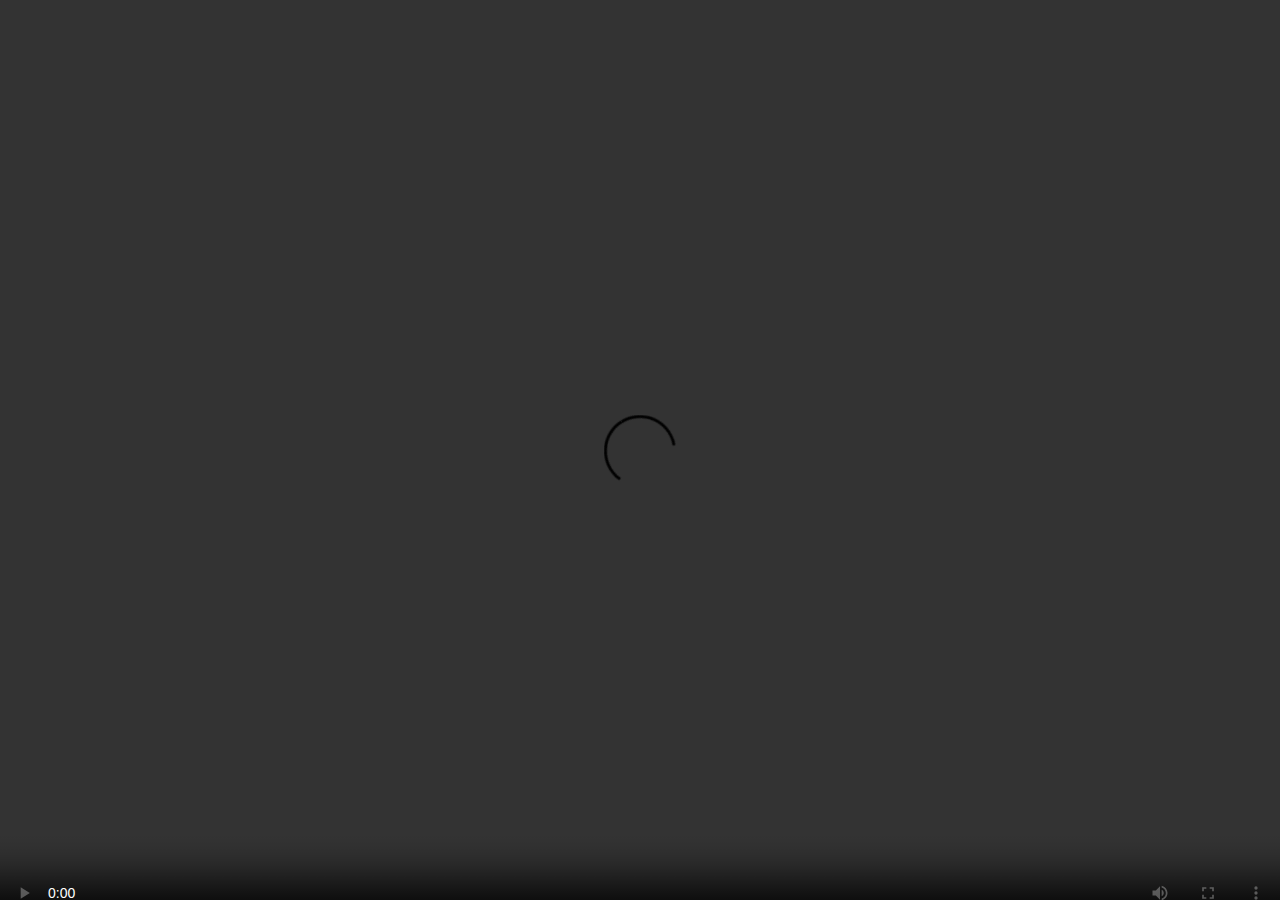
==== commit 2dbeaf04: "Update index.html" ====
--- a/index.html
+++ b/index.html
@@ -401,6 +401,20 @@
              </div>
               </li> -->
         <li
+          data-src="https://cors-anywhere-d1oq.onrender.com/https://live-b.cf.dmcdn.net/sec2(6p2IU_Kux6sW20VPek9vviC91TD9Uf9l6-mfONmIjYZfFAtO5PXzFkZnlWpeydp9FXzLGmjS0-kGrPzuSIPeqHekwc6tYB-wzf29c-A30is)/dm/3/x7wjrui/s/live-4.m3u8#cell=lcfb"
+          data-type="m3u8"
+          data-channel="radio-89"
+        >
+          <img
+            src="[data-uri]"
+            alt="Rádio 89"
+          />
+          <div class="channel-info">
+            <div class="channel-title">Rádio 89</div>
+            <span class="program-info"></span>
+          </div>
+        </li>
+        <li
           data-src="https://video07.logicahost.com.br/redebrasil/redebrasil/playlist.m3u8"
           data-type="m3u8"
           data-channel="rede-brasil"
@@ -423,40 +437,26 @@
           </div>
         </li>
         <li
-          data-src="https://cors-anywhere-d1oq.onrender.com/https://live-b.cf.dmcdn.net/sec2(6p2IU_Kux6sW20VPek9vviC91TD9Uf9l6-mfONmIjYZfFAtO5PXzFkZnlWpeydp9FXzLGmjS0-kGrPzuSIPeqHekwc6tYB-wzf29c-A30is)/dm/3/x7wjrui/s/live-4.m3u8#cell=lcfb"
+          data-src="https://cors-anywhere-d1oq.onrender.com/https://brflu.walk-tv.com/5756/tracks-v1a1/mono.m3u8"
           data-type="m3u8"
           data-channel="radio-89"
         >
           <img
-            src="https://www.google.com/imgres?q=logo%20radiorock89&imgurl=https%3A%2F%2Fwww.cxradio.com.br%2Fimg%2FRadio%2FLogo%2F50a6be908cadb4ad5a5f63d00dcf4d13.jpg&imgrefurl=https%3A%2F%2Fwww.cxradio.com.br%2Fradio%2F89-fm-a-radio-rock-ribeirao-preto&docid=PybCzCV5QLmZKM&tbnid=uXtQpaqIdlA0BM&vet=12ahUKEwjz8YaytvmGAxUPq5UCHTYjB4gQM3oECG8QAA..i&w=200&h=200&hcb=2&ved=2ahUKEwjz8YaytvmGAxUPq5UCHTYjB4gQM3oECG8QAA"
-            alt="Rádio 89"
-          />
-          <div class="channel-info">
-            <div class="channel-title">Rádio 89</div>
-            <span class="program-info"></span>
-          </div>
-        </li>
-        <li
-          data-src="https://cors-anywhere-d1oq.onrender.com/https://brflu.walk-tv.com/5756/tracks-v1a1/mono.m3u8"
+            src="https://encrypted-tbn0.gstatic.com/images?q=tbn:ANd9GcQ5mNV74xiim3hz1g2Kt5BahBWL31unNOttWg&s"
+            alt="Globo rj"
+          />
+          <div class="channel-info">
+            <div class="channel-title">Globo rj</div>
+            <span class="program-info"></span>
+          </div>
+        </li>
+        <li
+          data-src="https://d2dxmktgc9qcf7.cloudfront.net/out/v1/a7c2cd7ccd84420aa496b5d4cfd9ae79/hlsOutput_5.m3u8"
           data-type="m3u8"
           data-channel="radio-89"
         >
           <img
-            src="https://cors-anywhere-d1oq.onrender.com/https://brflu.walk-tv.com/5756/tracks-v1a1/mono.m3u8"
-            alt="Globo rj"
-          />
-          <div class="channel-info">
-            <div class="channel-title">Globo rj</div>
-            <span class="program-info"></span>
-          </div>
-        </li>
-        <li
-          data-src="https://d2dxmktgc9qcf7.cloudfront.net/out/v1/a7c2cd7ccd84420aa496b5d4cfd9ae79/hlsOutput_5.m3u8"
-          data-type="m3u8"
-          data-channel="radio-89"
-        >
-          <img
-            src="https://cors-anywhere-d1oq.onrender.com/https://brflu.walk-tv.com/5756/tracks-v1a1/mono.m3u8"
+            src="https://encrypted-tbn0.gstatic.com/images?q=tbn:ANd9GcS9C4iNO_Q4uyFZFg5xrAg-eUqmx2yG1xZr-w&s"
             alt="SBT"
           />
           <div class="channel-info">
@@ -470,7 +470,7 @@
           data-channel="Band"
         >
           <img
-            src="https://cors-anywhere-d1oq.onrender.com/https://brflu.walk-tv.com/5756/tracks-v1a1/mono.m3u8"
+            src="[data-uri]"
             alt="Band"
           />
           <div class="channel-info">
@@ -483,7 +483,10 @@
           data-type="m3u8"
           data-channel="FOOD NETWORK"
         >
-          <img src="img" alt="Food Network" />
+          <img
+            src="[data-uri]"
+            alt="Food Network"
+          />
           <div class="channel-info">
             <div class="channel-title">Food Network</div>
             <span class="program-info"></span>
@@ -494,7 +497,10 @@
           data-type="m3u8"
           data-channel="sportv"
         >
-          <img src="img" alt="esportv" />
+          <img
+            src="[data-uri]"
+            alt="esportv"
+          />
           <div class="channel-info">
             <div class="channel-title">Sportv</div>
             <span class="program-info"></span>
@@ -505,7 +511,10 @@
           data-type="m3u8"
           data-channel="sportv2"
         >
-          <img src="img" alt="esportv2" />
+          <img
+            src="[data-uri]"
+            alt="esportv2"
+          />
           <div class="channel-info">
             <div class="channel-title">Sportv2</div>
             <span class="program-info"></span>
@@ -516,7 +525,10 @@
           data-type="m3u8"
           data-channel="ESPN"
         >
-          <img src="img" alt="ESPN" />
+          <img
+            src="[data-uri]"
+            alt="ESPN"
+          />
           <div class="channel-info">
             <div class="channel-title">ESPN</div>
             <span class="program-info"></span>
@@ -527,7 +539,10 @@
           data-type="m3u8"
           data-channel="BandSport"
         >
-          <img src="img" alt="BandSport" />
+          <img
+            src="https://encrypted-tbn0.gstatic.com/images?q=tbn:ANd9GcR4ZiMMWSEvAsTuXrcb11z2LvepOUcTs8MJNw&s"
+            alt="BandSport"
+          />
           <div class="channel-info">
             <div class="channel-title">BandSport</div>
             <span class="program-info"></span>
@@ -538,7 +553,10 @@
           data-type="m3u8"
           data-channel="BandSport"
         >
-          <img src="img" alt="BandSport" />
+          <img
+            src="[data-uri]"
+            alt="BandSport"
+          />
           <div class="channel-info">
             <div class="channel-title">Premiere</div>
             <span class="program-info"></span>
@@ -549,7 +567,10 @@
           data-type="m3u8"
           data-channel="BandSport"
         >
-          <img src="img" alt="BandSport" />
+          <img
+            src="https://encrypted-tbn0.gstatic.com/images?q=tbn:ANd9GcSQfym0cNwUeSbXUbI8A_CcaDjyrLz-wyobTA&s"
+            alt="BandSport"
+          />
           <div class="channel-info">
             <div class="channel-title">Discovery</div>
             <span class="program-info"></span>
@@ -560,7 +581,10 @@
           data-type="m3u8"
           data-channel="BandSport"
         >
-          <img src="img" alt="BandSport" />
+          <img
+            src="https://encrypted-tbn0.gstatic.com/images?q=tbn:ANd9GcTErzxSRdoWFm6278LH6qQwde4Musu7KIeY5Q&s"
+            alt="BandSport"
+          />
           <div class="channel-info">
             <div class="channel-title">history</div>
             <span class="program-info"></span>
@@ -571,30 +595,25 @@
           data-type="m3u8"
           data-channel="BandSport"
         >
-          <img src="img" alt="BandSport" />
+          <img
+            src="https://encrypted-tbn0.gstatic.com/images?q=tbn:ANd9GcTTQrH3rMp7d6ebpHIfzLDbOC3kuHA2HutgqQ&s"
+            alt="BandSport"
+          />
           <div class="channel-info">
             <div class="channel-title">Animal Planet</div>
             <span class="program-info"></span>
           </div>
         </li>
-        <li
-          data-src="http://service-stitcher.clusters.pluto.tv/stitch/hls/channel/5fac52f142044f00078e2a51/master.m3u8?advertisingId=&appName=web&appVersion=unknown&appStoreUrl=&architecture=&buildVersion=&clientTime=0&deviceDNT=0&deviceId=469630a0-acb
-          8-11eb-b9c5-c167fdadbada&deviceMake=Chrome&deviceModel=web&deviceType=web&deviceVersion=unknown&includeExtendedEvents=false&sid=8e6159be-c98a-4ef4-89d8-635378b7761d&userId=&serverSideAds=true"
-          data-type="m3u8"
-          data-channel="BandSport"
-        >
-          <img src="img" alt="BandSport" />
-          <div class="channel-info">
-            <div class="channel-title">Pluto tv Misterios</div>
-            <span class="program-info"></span>
-          </div>
-        </li>
-        <li
-          data-src="http://45.235.0.78/SPACE-HD/index.m3u8"
+
+        <li
+          data-src="https://cors-anywhere-d1oq.onrender.com/http://45.235.0.78/SPACE-HD/index.m3u8"
           data-type="m3u8"
           data-channel="Space"
         >
-          <img src="img" alt="Space" />
+          <img
+            src="https://encrypted-tbn0.gstatic.com/images?q=tbn:ANd9GcS35CXdZfZ4gumfPwPVPapNetZjNKSwO35H7Q&s"
+            alt="Space"
+          />
           <div class="channel-info">
             <div class="channel-title">Space</div>
             <span class="program-info"></span>
@@ -605,9 +624,12 @@
           data-type="m3u8"
           data-channel="Space"
         >
-          <img src="img" alt="Space" />
-          <div class="channel-info">
-            <div class="channel-title">star</div>
+          <img
+            src="https://encrypted-tbn0.gstatic.com/images?q=tbn:ANd9GcTaZjDwo080gQwP7RrMteiiHL2DJE-zEM25eQ&s"
+            alt="Space"
+          />
+          <div class="channel-info">
+            <div class="channel-title">Star</div>
             <span class="program-info"></span>
           </div>
         </li>
@@ -616,14 +638,17 @@
           data-type="m3u8"
           data-channel="sony"
         >
-          <img src="img" alt="sony" />
-          <div class="channel-info">
-            <div class="channel-title">sony</div>
-            <span class="program-info"></span>
-          </div>
-        </li>
-        <li
-          data-src="http://sp001tuncdn.ddns.net:80/live/ca5c20ae5bcb1c5f65998accf9920342/098ad391d1e3d63d4312e1431dc3364c/43.m3u8"
+          <img
+            src="[data-uri]"
+            alt="sony"
+          />
+          <div class="channel-info">
+            <div class="channel-title">Sony</div>
+            <span class="program-info"></span>
+          </div>
+        </li>
+        <li
+          data-src="https://cors-anywhere-d1oq.onrender.com/http://sp001tuncdn.ddns.net:80/live/ca5c20ae5bcb1c5f65998accf9920342/098ad391d1e3d63d4312e1431dc3364c/43.m3u8"
           data-type="m3u8"
           data-channel="teste"
         >
@@ -634,66 +659,84 @@
           </div>
         </li>
         <li
-          data-src="http://45.235.0.78/HBO-HD/index.m3u8"
+          data-src="https://cors-anywhere-d1oq.onrender.com/http://45.235.0.78/HBO-HD/index.m3u8"
           data-type="m3u8"
           data-channel="teste"
         >
-          <img src="https://imgur.com/H03jUu1.png" alt="teste" />
+          <img
+            src="https://encrypted-tbn0.gstatic.com/images?q=tbn:ANd9GcSEOD9NDAjIlHYWzcsFgBEgE8Tw4NrqlIwAgg&s"
+            alt="teste"
+          />
           <div class="channel-info">
             <div class="channel-title">HBO</div>
             <span class="program-info"></span>
           </div>
         </li>
         <li
-          data-src="http://24hrs.homelinux.com:8080/24H-dragon.ball/tracks-v1a1/mono.m3u8"
+          data-src="https://cors-anywhere-d1oq.onrender.com/http://24hrs.homelinux.com:8080/24H-dragon.ball/tracks-v1a1/mono.m3u8"
           data-type="m3u8"
           data-channel="teste"
         >
-          <img src="https://cors-anywhere-d1oq.onrender.com/" alt="teste" />
+          <img
+            src="https://encrypted-tbn0.gstatic.com/images?q=tbn:ANd9GcRiNsEapaGM3B9zw-JLhLzbJnZe_kgWm1WiYQ&s"
+            alt="teste"
+          />
           <div class="channel-info">
             <div class="channel-title">Dragon Ball</div>
             <span class="program-info"></span>
           </div>
         </li>
         <li
-          data-src="http://24hrs.homelinux.com:8080/24H-dragon.ball.z/video.m3u8?token=a4A2wbotS3"
+          data-src="https://cors-anywhere-d1oq.onrender.com/http://24hrs.homelinux.com:8080/24H-dragon.ball.z/video.m3u8?token=a4A2wbotS3"
           data-type="m3u8"
           data-channel="teste"
         >
-          <img src="https://cors-anywhere-d1oq.onrender.com/" alt="teste" />
-          <div class="channel-info">
-            <div class="channel-title">Dragon Ball z</div>
-            <span class="program-info"></span>
-          </div>
-        </li>
-        <li
-          data-src="http://24hrs.homelinux.com:8080/24H-futurama/index.m3u8"
+          <img
+            src="https://encrypted-tbn0.gstatic.com/images?q=tbn:ANd9GcT64Z7cp46nVNUXjrEEPfXJTJ1mKRRRGr1Qbg&s"
+            alt="teste"
+          />
+          <div class="channel-info">
+            <div class="channel-title">Dragon Ball Z</div>
+            <span class="program-info"></span>
+          </div>
+        </li>
+        <li
+          data-src="https://cors-anywhere-d1oq.onrender.com/http://24hrs.homelinux.com:8080/24H-futurama/index.m3u8"
           data-type="m3u8"
           data-channel="teste"
         >
-          <img src="https://cors-anywhere-d1oq.onrender.com/" alt="teste" />
+          <img
+            src="https://encrypted-tbn0.gstatic.com/images?q=tbn:ANd9GcTTyIzPcGcaz5zBf4chErH5sE6CtoeBYmhuyw&s"
+            alt="teste"
+          />
           <div class="channel-info">
             <div class="channel-title">Futurama</div>
             <span class="program-info"></span>
           </div>
         </li>
         <li
-          data-src="https://service-stitcher.clusters.pluto.tv/v1/stitch/embed/hls/channel/63dd5c904e83e700088fb68a/master.m3u8?advertisingId={PSID}&appVersion=unknown&deviceDNT={TARGETOPT}&deviceId={PSID}&deviceLat=0&deviceLon=0&deviceMake=samsung&deviceModel=samsung&deviceType=samsung-tvplus&deviceVersion=unknown"
+          data-src="https://cors-anywhere-d1oq.onrender.com/https://service-stitcher.clusters.pluto.tv/v1/stitch/embed/hls/channel/63dd5c904e83e700088fb68a/master.m3u8?advertisingId={PSID}&appVersion=unknown&deviceDNT={TARGETOPT}&deviceId={PSID}&deviceLat=0&deviceLon=0&deviceMake=samsung&deviceModel=samsung&deviceType=samsung-tvplus&deviceVersion=unknown"
           data-type="m3u8"
           data-channel="teste"
         >
-          <img src="https://cors-anywhere-d1oq.onrender.com/" alt="teste" />
+          <img
+            src="https://encrypted-tbn0.gstatic.com/images?q=tbn:ANd9GcThcdnbapLXhRyQAgHl-NNhUGMA1EX_Vbw0-Q&s"
+            alt="teste"
+          />
           <div class="channel-info">
             <div class="channel-title">As tartarugas ninja</div>
             <span class="program-info"></span>
           </div>
         </li>
         <li
-          data-src="https://service-stitcher.clusters.pluto.tv/v1/stitch/embed/hls/channel/63eba189c111bc0008ff59c5/master.m3u8?advertisingId={PSID}&appVersion=unknown&deviceDNT={TARGETOPT}&deviceId={PSID}&deviceLat=0&deviceLon=0&deviceMake=samsung&deviceModel=samsung&deviceType=samsung-tvplus&deviceVersion=unknown"
+          data-src="https://cors-anywhere-d1oq.onrender.com/https://service-stitcher.clusters.pluto.tv/v1/stitch/embed/hls/channel/63eba189c111bc0008ff59c5/master.m3u8?advertisingId={PSID}&appVersion=unknown&deviceDNT={TARGETOPT}&deviceId={PSID}&deviceLat=0&deviceLon=0&deviceMake=samsung&deviceModel=samsung&deviceType=samsung-tvplus&deviceVersion=unknown"
           data-type="m3u8"
           data-channel="teste"
         >
-          <img src="https://cors-anywhere-d1oq.onrender.com/" alt="teste" />
+          <img
+            src="https://encrypted-tbn0.gstatic.com/images?q=tbn:ANd9GcQ0lWKYiiv9y6OdEVHesm21HmyBVINlOhaGsg&s"
+            alt="teste"
+          />
           <div class="channel-info">
             <div class="channel-title">Moranguinho</div>
             <span class="program-info"></span>
@@ -704,69 +747,145 @@
           data-type="m3u8"
           data-channel="teste"
         >
-          <img src="https://cors-anywhere-d1oq.onrender.com/" alt="teste" />
+          <img
+            src="https://encrypted-tbn0.gstatic.com/images?q=tbn:ANd9GcREZ6iC5dZ5h2sv0IyMY2X4MEc7qL-DKw-N4Q&s"
+            alt="teste"
+          />
           <div class="channel-info">
             <div class="channel-title">Cartoon network</div>
             <span class="program-info"></span>
           </div>
         </li>
         <li
-          data-src="https://cdn-3.nxplay.com.br/TOONCAST_TK/index.m3u8"
+          data-src="https://cors-anywhere-d1oq.onrender.com/https://cdn-3.nxplay.com.br/TOONCAST_TK/index.m3u8"
           data-type="m3u8"
           data-channel="teste"
         >
-          <img src="https://i.imgur.com/TRu90uI.png" alt="teste" />
-          <div class="channel-info">
-            <div class="channel-title">Toon cast</div>
-            <span class="program-info"></span>
-          </div>
-        </li>
-        <li
-          data-src="http://45.235.0.78/ADULTSWIM-HD/index.m3u8"
+          <img
+            src="https://encrypted-tbn0.gstatic.com/images?q=tbn:ANd9GcRLW4kFhv8UPtQ2szXutJ-jlZoR8w6zxcSHVuBrGcdh9CrUSvN6Kw9_0H4&usqp=CAU"
+            alt="teste"
+          />
+          <div class="channel-info">
+            <div class="channel-title">Tôoncast</div>
+            <span class="program-info"></span>
+          </div>
+        </li>
+        <li
+          data-src="https://cors-anywhere-d1oq.onrender.com/http://45.235.0.78/ADULTSWIM-HD/index.m3u8"
           data-type="m3u8"
           data-channel="teste"
         >
-          <img src="https://i.imgur.com/TRu90uI.png" alt="teste" />
+          <img
+            src="https://encrypted-tbn0.gstatic.com/images?q=tbn:ANd9GcS4pekUZ8ooN-NuS9uoJ0u_KnRG4NLxDsTrrw&s"
+            alt="teste"
+          />
           <div class="channel-info">
             <div class="channel-title">Adult swim</div>
             <span class="program-info"></span>
           </div>
         </li>
         <li
-          data-src="http://24hrs.homelinux.com:8080/24H-chaves-a-serie/video.m3u8?token=a4A2wbotS3"
+          data-src="https://cors-anywhere-d1oq.onrender.com/http://24hrs.homelinux.com:8080/24H-chaves-a-serie/video.m3u8?token=a4A2wbotS3"
           data-type="m3u8"
           data-channel="teste"
         >
-          <img src="https://imgur.com/BatygW5.png" alt="teste" />
+          <img
+            src="[data-uri]"
+            alt="teste"
+          />
           <div class="channel-info">
             <div class="channel-title">Chaves</div>
             <span class="program-info"></span>
           </div>
         </li>
         <li
-          data-src="http://24hrs.homelinux.com:8080/24H-scoobdoo/video.m3u8?token=a4A2wbotS3"
+          data-src="https://cors-anywhere-d1oq.onrender.com/http://24hrs.homelinux.com:8080/24H-scoobdoo/video.m3u8?token=a4A2wbotS3"
           data-type="m3u8"
           data-channel="teste"
         >
-          <img src="https://imgur.com/BatygW5.png" alt="teste" />
+          <img
+            src="https://encrypted-tbn0.gstatic.com/images?q=tbn:ANd9GcRAtT6z6Ep_u6163hGfK-skQr3VRuNAmStKkA&s"
+            alt="teste"
+          />
           <div class="channel-info">
             <div class="channel-title">Scooby Doo</div>
             <span class="program-info"></span>
           </div>
         </li>
         <li
-          data-src="http://24hrs.homelinux.com:8080/24H-hantaro/tracks-v1a1/mono.m3u8"
-          data-type="m3u8"
-          data-channel="Hantaro 24h"
-        >
-          <img src="https://imgur.com/BatygW5.png" alt="Hantaro 24h" />
-          <div class="channel-info">
-            <div class="channel-title">Hantaro 24h</div>
-            <span class="program-info"></span>
-          </div>
-        </li>
-        <li
-          data-src="http://24hrs.homelinux.com:8080/24H-luluzinha/tracks-v1a1/mono.m3u8"
+          data-src="https://cors-anywhere-d1oq.onrender.com/http://24hrs.homelinux.com:8080/24H-tom-e-jerry/video.m3u8?token=a4A2wbotS3"
+          data-type="m3u8"
+          data-channel="Tom & Jerry 24h"
+        >
+          <img
+            src="[data-uri]"
+            alt="Tom & Jerry 24h"
+          />
+          <div class="channel-info">
+            <div class="channel-title">Tom & Jerry 24h</div>
+            <span class="program-info"></span>
+          </div>
+        </li>
+
+        <li
+          data-src="https://cors-anywhere-d1oq.onrender.com/http://24hrs.homelinux.com:8080/24H-Popeye.S01/video.m3u8?token=a4A2wbotS3"
+          data-type="m3u8"
+          data-channel="Popeye 24h"
+        >
+          <img
+            src="[data-uri]"
+            alt="Popeye 24h"
+          />
+          <div class="channel-info">
+            <div class="channel-title">Popeye 24h</div>
+            <span class="program-info"></span>
+          </div>
+        </li>
+        <li
+          data-src="https://cors-anywhere-d1oq.onrender.com/http://24hrs.homelinux.com:8080/24H-ossimpsons/video.m3u8?token=a4A2wbotS3"
+          data-type="m3u8"
+          data-channel="Os Simpsons 24h"
+        >
+          <img
+            src="https://encrypted-tbn0.gstatic.com/images?q=tbn:ANd9GcTc07kgcxfEhOPpkGVW6BHHkjQa_yAbawh1YA&s"
+            alt="Os Simpsons 24h"
+          />
+          <div class="channel-info">
+            <div class="channel-title">Os Simpsons 24h</div>
+            <span class="program-info"></span>
+          </div>
+        </li>
+        <li
+          data-src="https://cors-anywhere-d1oq.onrender.com/http://24hrs.homelinux.com:8080/24H-X-Men.Evolution.S01-S02-S03-S04/video.m3u8?token=a4A2wbotS3"
+          data-type="m3u8"
+          data-channel="X-Men Evolution 24h"
+        >
+          <img
+            src="https://encrypted-tbn0.gstatic.com/images?q=tbn:ANd9GcRCIYcGnC0-Ve8n1WZkHAUw0jwXyfHeNoQdXg&s"
+            alt="X-Men Evolution 24h"
+          />
+          <div class="channel-info">
+            <div class="channel-title">X-Men Evolution 24h</div>
+            <span class="program-info"></span>
+          </div>
+        </li>
+        <li
+          data-src="https://cors-anywhere-d1oq.onrender.com/http://24hrs.homelinux.com:8080/24H-picapau/video.m3u8?token=a4A2wbotS3"
+          data-type="m3u8"
+          data-channel="PicaPau 24h"
+        >
+          <img
+            src="[data-uri]"
+            alt="PicaPau 24h"
+          />
+          <div class="channel-info">
+            <div class="channel-title">PicaPau 24h</div>
+            <span class="program-info"></span>
+          </div>
+        </li>
+
+        <li
+          data-src="https://cors-anywhere-d1oq.onrender.com/http://24hrs.homelinux.com:8080/24H-luluzinha/tracks-v1a1/mono.m3u8"
           data-type="m3u8"
           data-channel="Luluzinha 24h"
         >
@@ -777,7 +896,7 @@
           </div>
         </li>
         <li
-          data-src="http://24hrs.homelinux.com:8080/24H-jaspion/tracks-v1a1/mono.m3u8"
+          data-src="https://cors-anywhere-d1oq.onrender.com/http://24hrs.homelinux.com:8080/24H-jaspion/tracks-v1a1/mono.m3u8"
           data-type="m3u8"
           data-channel="Jaspion 24h"
         >
@@ -788,7 +907,7 @@
           </div>
         </li>
         <li
-          data-src="http://24hrs.homelinux.com:8080/24H-thundercats/tracks-v1a1/mono.m3u8"
+          data-src="https://cors-anywhere-d1oq.onrender.com/http://24hrs.homelinux.com:8080/24H-thundercats/tracks-v1a1/mono.m3u8"
           data-type="m3u8"
           data-channel="Thundercats 24h"
         >
@@ -799,7 +918,7 @@
           </div>
         </li>
         <li
-          data-src="http://24hrs.homelinux.com:8080/24H-ofantasticomundodeboby/tracks-v1a1/mono.m3u8"
+          data-src="https://cors-anywhere-d1oq.onrender.com/http://24hrs.homelinux.com:8080/24H-ofantasticomundodeboby/tracks-v1a1/mono.m3u8"
           data-type="m3u8"
           data-channel="Mundo De Boby 24h"
         >
@@ -810,73 +929,7 @@
           </div>
         </li>
         <li
-          data-src="http://24hrs.homelinux.com:8080/24H-tom-e-jerry/video.m3u8?token=a4A2wbotS3"
-          data-type="m3u8"
-          data-channel="Tom & Jerry 24h"
-        >
-          <img src="https://imgur.com/BatygW5.png" alt="Tom & Jerry 24h" />
-          <div class="channel-info">
-            <div class="channel-title">Tom & Jerry 24h</div>
-            <span class="program-info"></span>
-          </div>
-        </li>
-        <li
-          data-src="http://24hrs.homelinux.com:8080/24H-scoobdoo/video.m3u8?token=a4A2wbotS3"
-          data-type="m3u8"
-          data-channel="Scoobdoo 24h"
-        >
-          <img src="https://imgur.com/BatygW5.png" alt="Scoobdoo 24h" />
-          <div class="channel-info">
-            <div class="channel-title">Scoobdoo 24h</div>
-            <span class="program-info"></span>
-          </div>
-        </li>
-        <li
-          data-src="http://24hrs.homelinux.com:8080/24H-Popeye.S01/video.m3u8?token=a4A2wbotS3"
-          data-type="m3u8"
-          data-channel="Popeye 24h"
-        >
-          <img src="https://imgur.com/BatygW5.png" alt="Popeye 24h" />
-          <div class="channel-info">
-            <div class="channel-title">Popeye 24h</div>
-            <span class="program-info"></span>
-          </div>
-        </li>
-        <li
-          data-src="http://24hrs.homelinux.com:8080/24H-ossimpsons/video.m3u8?token=a4A2wbotS3"
-          data-type="m3u8"
-          data-channel="Os Simpsons 24h"
-        >
-          <img src="https://imgur.com/BatygW5.png" alt="Os Simpsons 24h" />
-          <div class="channel-info">
-            <div class="channel-title">Os Simpsons 24h</div>
-            <span class="program-info"></span>
-          </div>
-        </li>
-        <li
-          data-src="http://24hrs.homelinux.com:8080/24H-X-Men.Evolution.S01-S02-S03-S04/video.m3u8?token=a4A2wbotS3"
-          data-type="m3u8"
-          data-channel="X-Men Evolution 24h"
-        >
-          <img src="https://imgur.com/BatygW5.png" alt="X-Men Evolution 24h" />
-          <div class="channel-info">
-            <div class="channel-title">X-Men Evolution 24h</div>
-            <span class="program-info"></span>
-          </div>
-        </li>
-        <li
-          data-src="http://24hrs.homelinux.com:8080/24H-picapau/video.m3u8?token=a4A2wbotS3"
-          data-type="m3u8"
-          data-channel="PicaPau 24h"
-        >
-          <img src="https://imgur.com/BatygW5.png" alt="PicaPau 24h" />
-          <div class="channel-info">
-            <div class="channel-title">PicaPau 24h</div>
-            <span class="program-info"></span>
-          </div>
-        </li>
-        <li
-          data-src="http://24hrs.homelinux.com:8080/24H-cavaleiros/video.m3u8?token=a4A2wbotS3"
+          data-src="https://cors-anywhere-d1oq.onrender.com/http://24hrs.homelinux.com:8080/24H-cavaleiros/video.m3u8?token=a4A2wbotS3"
           data-type="m3u8"
           data-channel="Cavaleiros Zodiaco 24h"
         >
@@ -890,7 +943,7 @@
           </div>
         </li>
         <li
-          data-src="http://24hrs.homelinux.com:8080/24H-osflistony/video.m3u8?token=a4A2wbotS3"
+          data-src="https://cors-anywhere-d1oq.onrender.com/http://24hrs.homelinux.com:8080/24H-osflistony/video.m3u8?token=a4A2wbotS3"
           data-type="m3u8"
           data-channel="Os Flistony 24h"
         >
@@ -901,7 +954,7 @@
           </div>
         </li>
         <li
-          data-src="http://24hrs.homelinux.com:8080/24H-pequenourso/video.m3u8"
+          data-src="https://cors-anywhere-d1oq.onrender.com/http://24hrs.homelinux.com:8080/24H-pequenourso/video.m3u8"
           data-type="m3u8"
           data-channel="Pequeno Urso"
         >
@@ -912,7 +965,7 @@
           </div>
         </li>
         <li
-          data-src="http://24hrs.homelinux.com:8080/24H-ladybug/video.m3u8"
+          data-src="https://cors-anywhere-d1oq.onrender.com/http://24hrs.homelinux.com:8080/24H-ladybug/video.m3u8"
           data-type="m3u8"
           data-channel="LadyBug"
         >
@@ -923,7 +976,7 @@
           </div>
         </li>
         <li
-          data-src="http://24hrs.homelinux.com:8080/24H-patolino/video.m3u8"
+          data-src="https://cors-anywhere-d1oq.onrender.com/http://24hrs.homelinux.com:8080/24H-patolino/video.m3u8"
           data-type="m3u8"
           data-channel="Patolino"
         >
@@ -934,29 +987,19 @@
           </div>
         </li>
         <li
-          data-src="http://24hrs.homelinux.com:8080/24H-digimon/video.m3u8"
-          data-type="m3u8"
-          data-channel="Digimon"
-        >
-          <img src="https://imgur.com/BatygW5.png" alt="Digimon" />
-          <div class="channel-info">
-            <div class="channel-title">Digimon</div>
-            <span class="program-info"></span>
-          </div>
-        </li>
-        <li
-          data-src="http://24hrs.homelinux.com:8080/24H-pokemon/video.m3u8"
-          data-type="m3u8"
-          data-channel="Pokémon 24h"
-        >
-          <img src="https://imgur.com/BatygW5.png" alt="Pokémon 24h" />
-          <div class="channel-info">
-            <div class="channel-title">Pokémon 24h</div>
-            <span class="program-info"></span>
-          </div>
-        </li>
-        <li
-          data-src="http://service-stitcher.clusters.pluto.tv/stitch/hls/channel/5ffcc5130fd98c0007f2e216/master.m3u8?advertisingId=&appName=web&appVersion=unknown&appStoreUrl=&architecture=&buildVersion=&clientTime=0&deviceDNT=0&deviceId=cc2a1cd0-5768-11ec-bbb1-31a384f93dc5&deviceMake=Chrome&deviceModel=web&deviceType=web&deviceVersion=unknown&includeExtendedEvents=false&sid=9367b8bf-bc68-44c4-81ee-dc4fb8a62f65&userId=&serverSideAds=true"
+          data-src="https://cors-anywhere-d1oq.onrender.com/http://24hrs.homelinux.com:8080/24H-hantaro/tracks-v1a1/mono.m3u8"
+          data-type="m3u8"
+          data-channel="Hantaro 24h"
+        >
+          <img src="https://imgur.com/BatygW5.png" alt="Hantaro 24h" />
+          <div class="channel-info">
+            <div class="channel-title">Hantaro 24h</div>
+            <span class="program-info"></span>
+          </div>
+        </li>
+
+        <li
+          data-src="https://cors-anywhere-d1oq.onrender.com/http://service-stitcher.clusters.pluto.tv/stitch/hls/channel/5ffcc5130fd98c0007f2e216/master.m3u8?advertisingId=&appName=web&appVersion=unknown&appStoreUrl=&architecture=&buildVersion=&clientTime=0&deviceDNT=0&deviceId=cc2a1cd0-5768-11ec-bbb1-31a384f93dc5&deviceMake=Chrome&deviceModel=web&deviceType=web&deviceVersion=unknown&includeExtendedEvents=false&sid=9367b8bf-bc68-44c4-81ee-dc4fb8a62f65&userId=&serverSideAds=true"
           data-type="m3u8"
           data-channel="Kenan & Kel"
         >
@@ -970,7 +1013,7 @@
           </div>
         </li>
         <li
-          data-src="http://24hrs.homelinux.com:80/24H-ummaluconopedaco/video.m3u8"
+          data-src="https://cors-anywhere-d1oq.onrender.com/http://24hrs.homelinux.com:80/24H-ummaluconopedaco/video.m3u8"
           data-type="m3u8"
           data-channel="Um Maluco no Pedaço 24h"
         >
@@ -984,7 +1027,7 @@
           </div>
         </li>
         <li
-          data-src="http://24hrs.homelinux.com:80/24H-ostrapalhoes/video.m3u8"
+          data-src="https://cors-anywhere-d1oq.onrender.com/http://24hrs.homelinux.com:80/24H-ostrapalhoes/video.m3u8"
           data-type="m3u8"
           data-channel="Os Trapalhões 24h"
         >
@@ -995,7 +1038,7 @@
           </div>
         </li>
         <li
-          data-src="http://24hrs.homelinux.com:80/24H-2HomensEmeio/video.m3u8"
+          data-src="https://cors-anywhere-d1oq.onrender.com/http://24hrs.homelinux.com:80/24H-2HomensEmeio/video.m3u8"
           data-type="m3u8"
           data-channel="2 Homens e Meio 24h"
         >
@@ -1006,7 +1049,7 @@
           </div>
         </li>
         <li
-          data-src="http://24hrs.homelinux.com:80/24H-todomundoodeiaocris/video.m3u8"
+          data-src="https://cors-anywhere-d1oq.onrender.com/http://24hrs.homelinux.com:80/24H-todomundoodeiaocris/video.m3u8"
           data-type="m3u8"
           data-channel="Todo Mundo Odeia O Cris 24h"
         >
@@ -1020,7 +1063,7 @@
           </div>
         </li>
         <li
-          data-src="http://24hrs.homelinux.com:80/24H-pegadihassilviosantos.txt/video.m3u8?token=a4A2wbotS3"
+          data-src="https://cors-anywhere-d1oq.onrender.com/http://24hrs.homelinux.com:80/24H-pegadihassilviosantos.txt/video.m3u8?token=a4A2wbotS3"
           data-type="m3u8"
           data-channel="Pegadinhas Silvio Santos 24h"
         >
@@ -1034,7 +1077,7 @@
           </div>
         </li>
         <li
-          data-src="http://24hrs.homelinux.com:80/24H-asvisoesdaraven/tracks-v1a1/mono.m3u8"
+          data-src="https://cors-anywhere-d1oq.onrender.com/http://24hrs.homelinux.com:80/24H-asvisoesdaraven/tracks-v1a1/mono.m3u8"
           data-type="m3u8"
           data-channel="As Visões da Raven 24h"
         >
@@ -1048,7 +1091,7 @@
           </div>
         </li>
         <li
-          data-src="http://24hrs.homelinux.com:80/24H-O.Album.da.Grande.Familia.S01/video.m3u8?token=a4A2wbotS3"
+          data-src="https://cors-anywhere-d1oq.onrender.com/http://24hrs.homelinux.com:80/24H-O.Album.da.Grande.Familia.S01/video.m3u8?token=a4A2wbotS3"
           data-type="m3u8"
           data-channel="A Grande Família 24h"
         >
@@ -1059,7 +1102,7 @@
           </div>
         </li>
         <li
-          data-src="http://24hrs.homelinux.com:80/24H-escolinhaold/video.m3u8?token=a4A2wbotS3"
+          data-src="https://cors-anywhere-d1oq.onrender.com/http://24hrs.homelinux.com:80/24H-escolinhaold/video.m3u8?token=a4A2wbotS3"
           data-type="m3u8"
           data-channel="Escolinha Raimundo 24h"
         >
@@ -1088,7 +1131,7 @@
         </li>
 
         <li
-          data-src="http://24hrs.homelinux.com:8080/24H-standup/video.m3u8"
+          data-src="https://cors-anywhere-d1oq.onrender.com/http://24hrs.homelinux.com:8080/24H-standup/video.m3u8"
           data-type="m3u8"
           data-channel="Standup 24h"
         >
@@ -1099,7 +1142,7 @@
           </div>
         </li>
         <li
-          data-src="http://24hrs.homelinux.com:8080/24H-tresedemais/video.m3u8"
+          data-src="https://cors-anywhere-d1oq.onrender.com/http://24hrs.homelinux.com:8080/24H-tresedemais/video.m3u8"
           data-type="m3u8"
           data-channel="Treze é Demais 24h"
         >
@@ -1110,7 +1153,7 @@
           </div>
         </li>
         <li
-          data-src="http://24hrs.homelinux.com:8080/24H-friends/video.m3u8"
+          data-src="https://cors-anywhere-d1oq.onrender.com/http://24hrs.homelinux.com:8080/24H-friends/video.m3u8"
           data-type="m3u8"
           data-channel="Friends 24h"
         >
@@ -1121,13 +1164,35 @@
           </div>
         </li>
         <li
-          data-src="http://24hrs.homelinux.com:8080/24H-drakeejosh/video.m3u8"
+          data-src="https://cors-anywhere-d1oq.onrender.com/http://24hrs.homelinux.com:8080/24H-drakeejosh/video.m3u8"
           data-type="m3u8"
           data-channel="Drake & Josh 24h"
         >
           <img src="https://imgur.com/BatygW5.png" alt="Drake & Josh 24h" />
           <div class="channel-info">
             <div class="channel-title">Drake & Josh 24h</div>
+            <span class="program-info"></span>
+          </div>
+        </li>
+        <li
+          data-src="https://cors-anywhere-d1oq.onrender.com/http://24hrs.homelinux.com:8080/24H-digimon/video.m3u8"
+          data-type="m3u8"
+          data-channel="Digimon"
+        >
+          <img src="https://imgur.com/BatygW5.png" alt="Digimon" />
+          <div class="channel-info">
+            <div class="channel-title">Digimon</div>
+            <span class="program-info"></span>
+          </div>
+        </li>
+        <li
+          data-src="https://cors-anywhere-d1oq.onrender.com/http://24hrs.homelinux.com:8080/24H-pokemon/video.m3u8"
+          data-type="m3u8"
+          data-channel="Pokémon 24h"
+        >
+          <img src="https://imgur.com/BatygW5.png" alt="Pokémon 24h" />
+          <div class="channel-info">
+            <div class="channel-title">Pokémon 24h</div>
             <span class="program-info"></span>
           </div>
         </li>
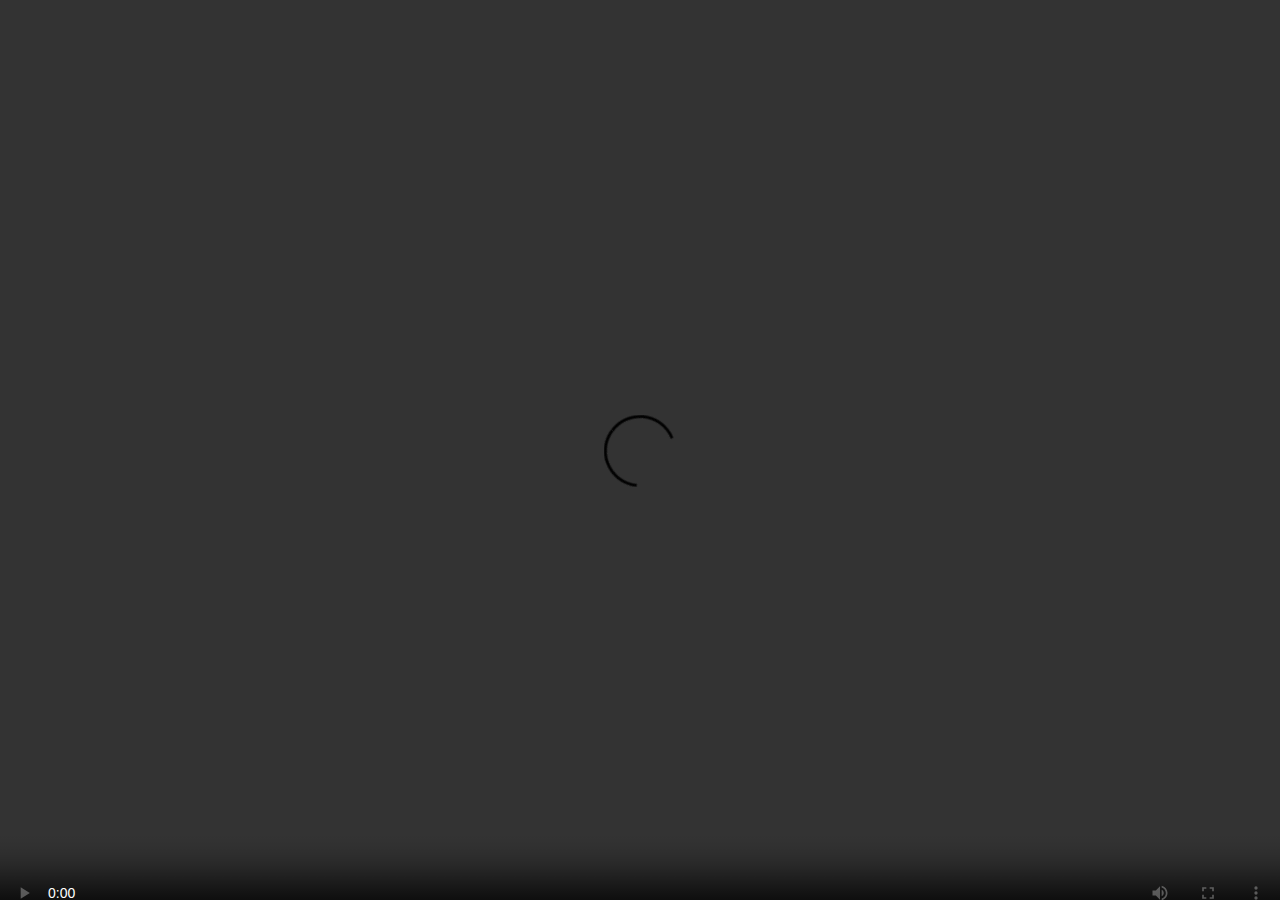
==== commit e9467770: "Update index.html" ====
--- a/index.html
+++ b/index.html
@@ -757,7 +757,7 @@
           </div>
         </li>
         <li
-          data-src="https://cors-anywhere-d1oq.onrender.com/https://cdn-3.nxplay.com.br/TOONCAST_TK/index.m3u8"
+          data-src="https://cdn-3.nxplay.com.br/TOONCAST_TK/index.m3u8"
           data-type="m3u8"
           data-channel="teste"
         >
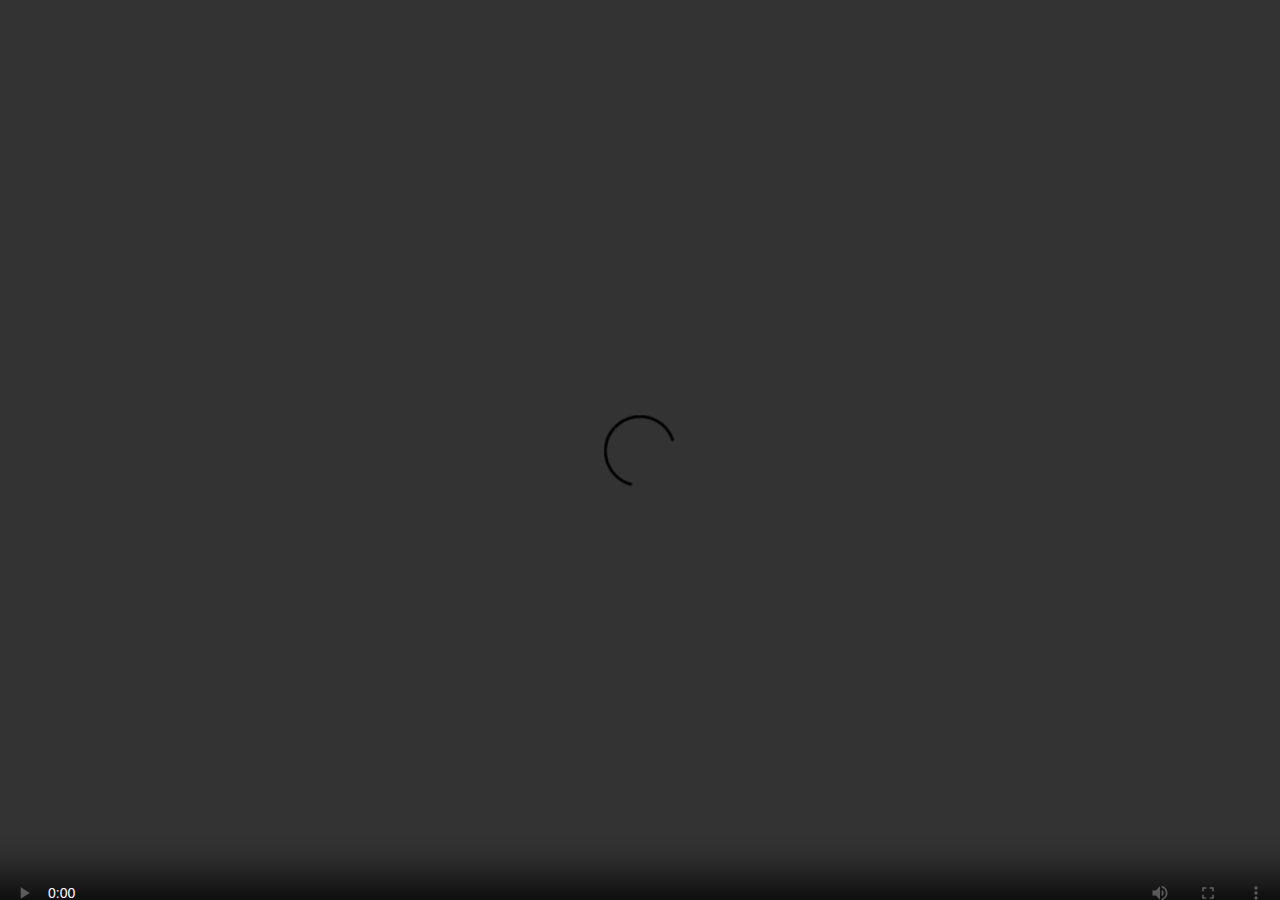
==== commit 004d1c4f: "Update index.html" ====
--- a/index.html
+++ b/index.html
@@ -401,7 +401,7 @@
              </div>
               </li> -->
         <li
-          data-src="https://cors-anywhere-d1oq.onrender.com/https://live-b.cf.dmcdn.net/sec2(6p2IU_Kux6sW20VPek9vviC91TD9Uf9l6-mfONmIjYZfFAtO5PXzFkZnlWpeydp9FXzLGmjS0-kGrPzuSIPeqHekwc6tYB-wzf29c-A30is)/dm/3/x7wjrui/s/live-4.m3u8#cell=lcfb"
+          data-src="https://live-b.cf.dmcdn.net/sec2(6p2IU_Kux6sW20VPek9vviC91TD9Uf9l6-mfONmIjYZfFAtO5PXzFkZnlWpeydp9FXzLGmjS0-kGrPzuSIPeqHekwc6tYB-wzf29c-A30is)/dm/3/x7wjrui/s/live-4.m3u8#cell=lcfb"
           data-type="m3u8"
           data-channel="radio-89"
         >
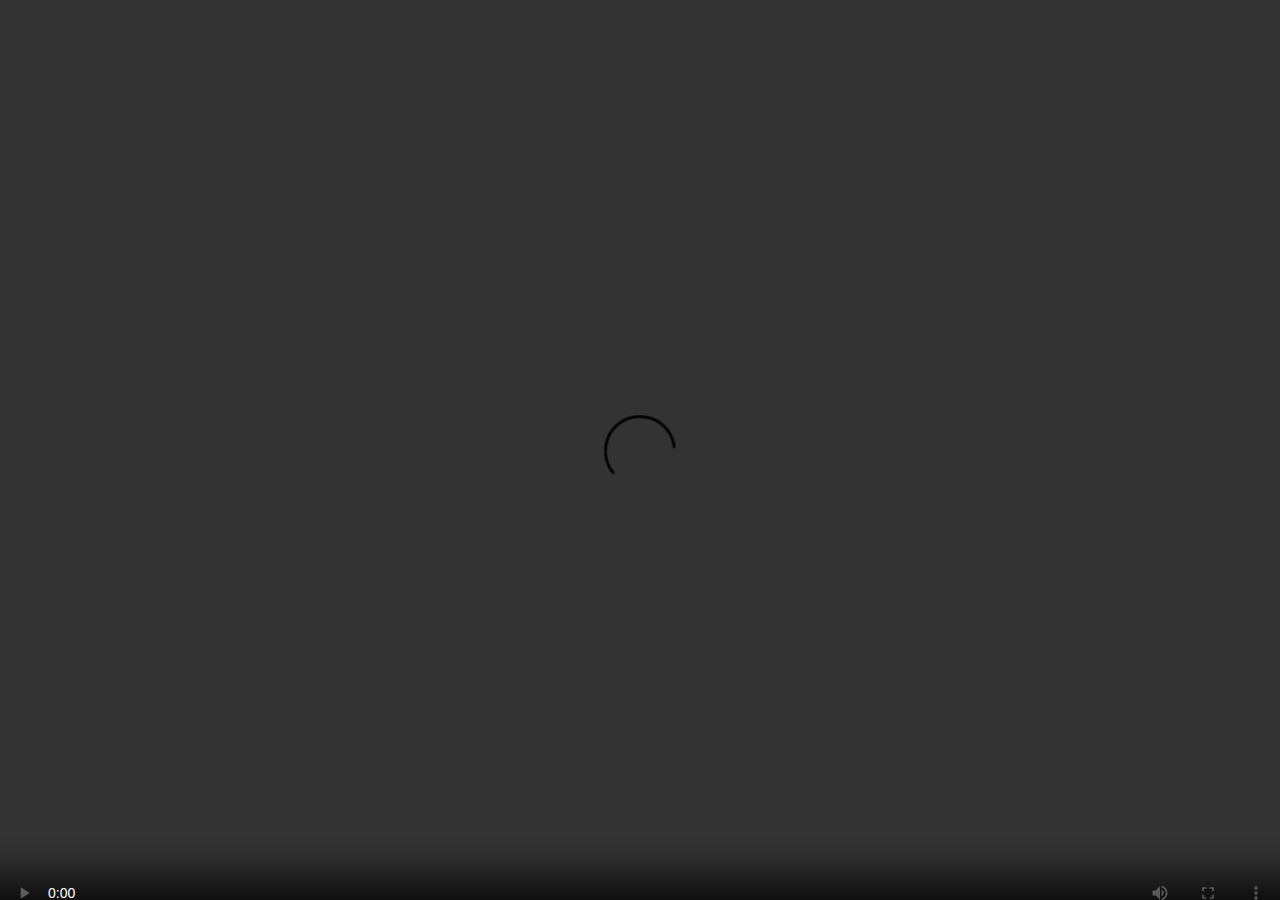
==== commit 5b50bddd: "Update index.html" ====
--- a/index.html
+++ b/index.html
@@ -577,7 +577,7 @@
           </div>
         </li>
         <li
-          data-src="https://cors-anywhere-d1oq.onrender.com/https://cdn-3.nxplay.com.br/HISTORY_TK/index.m3u8"
+          data-src="https://cdn-3.nxplay.com.br/HISTORY_TK/index.m3u8"
           data-type="m3u8"
           data-channel="BandSport"
         >
